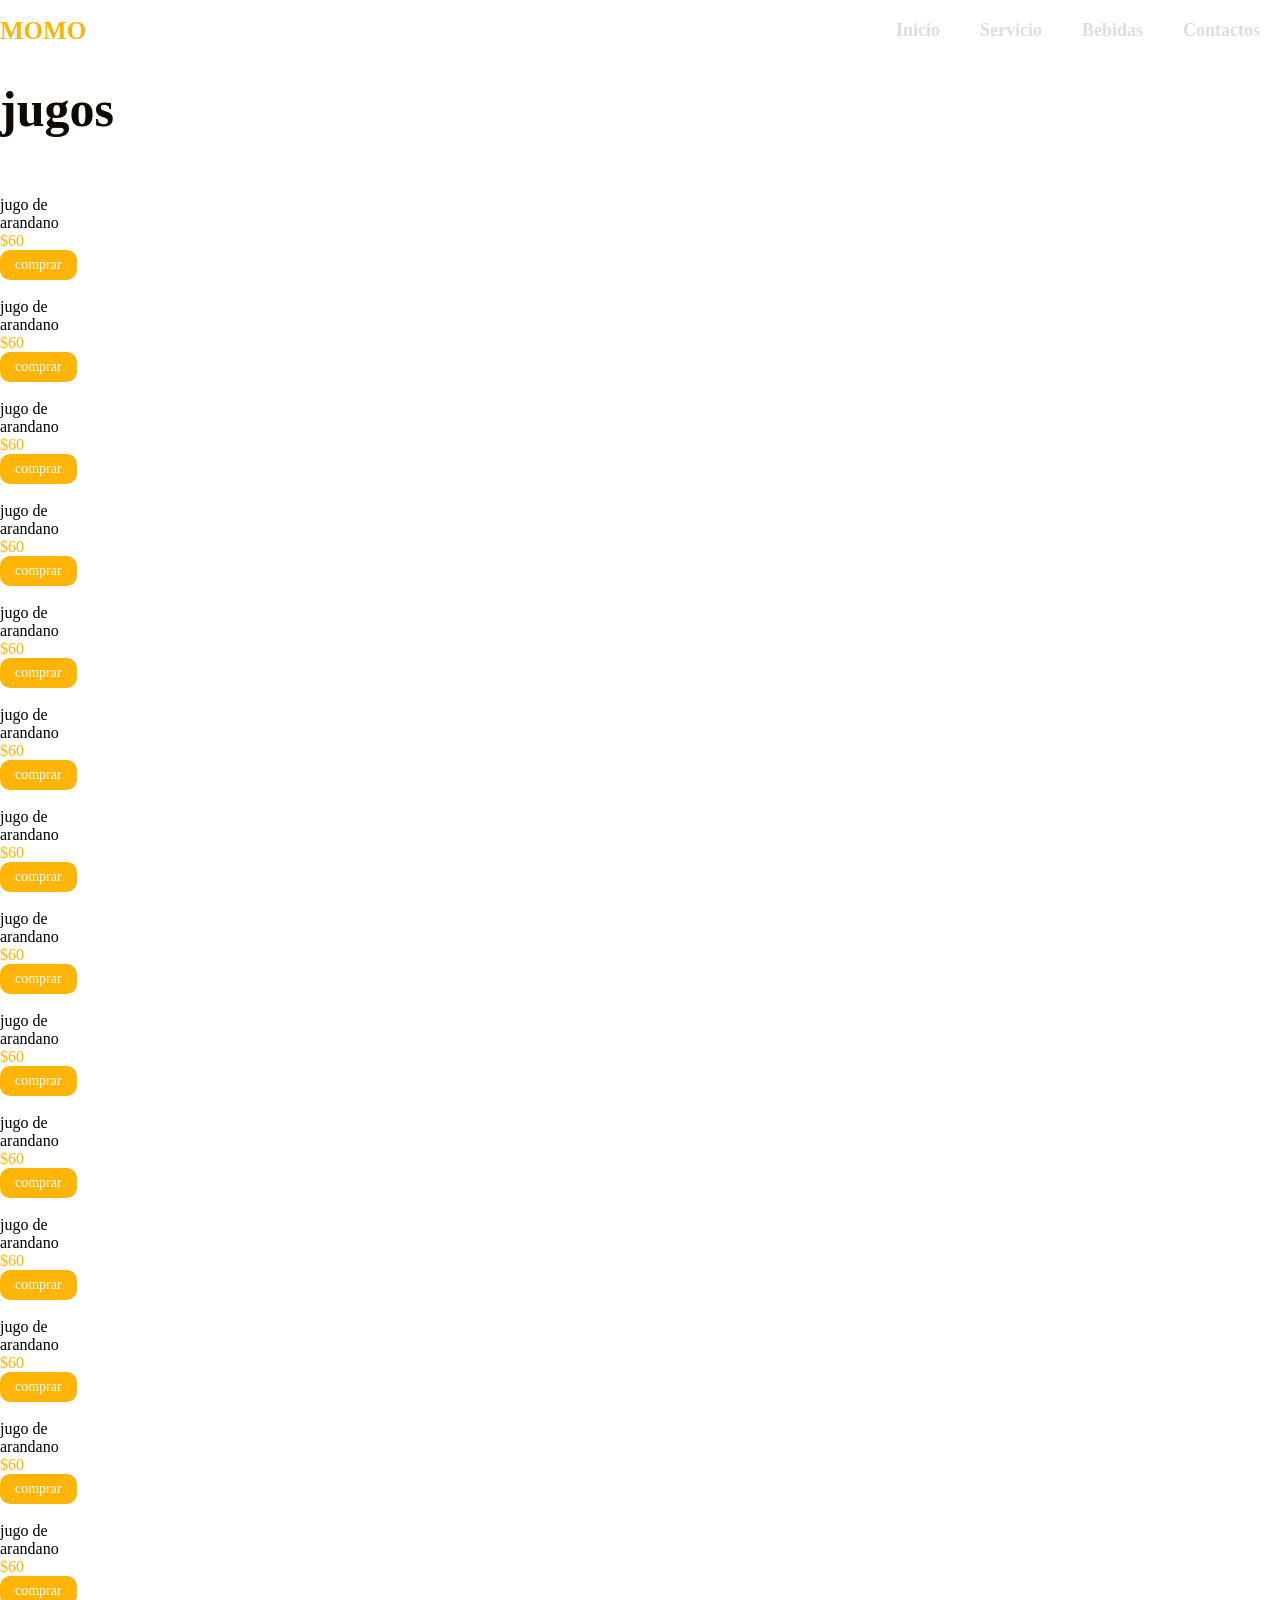
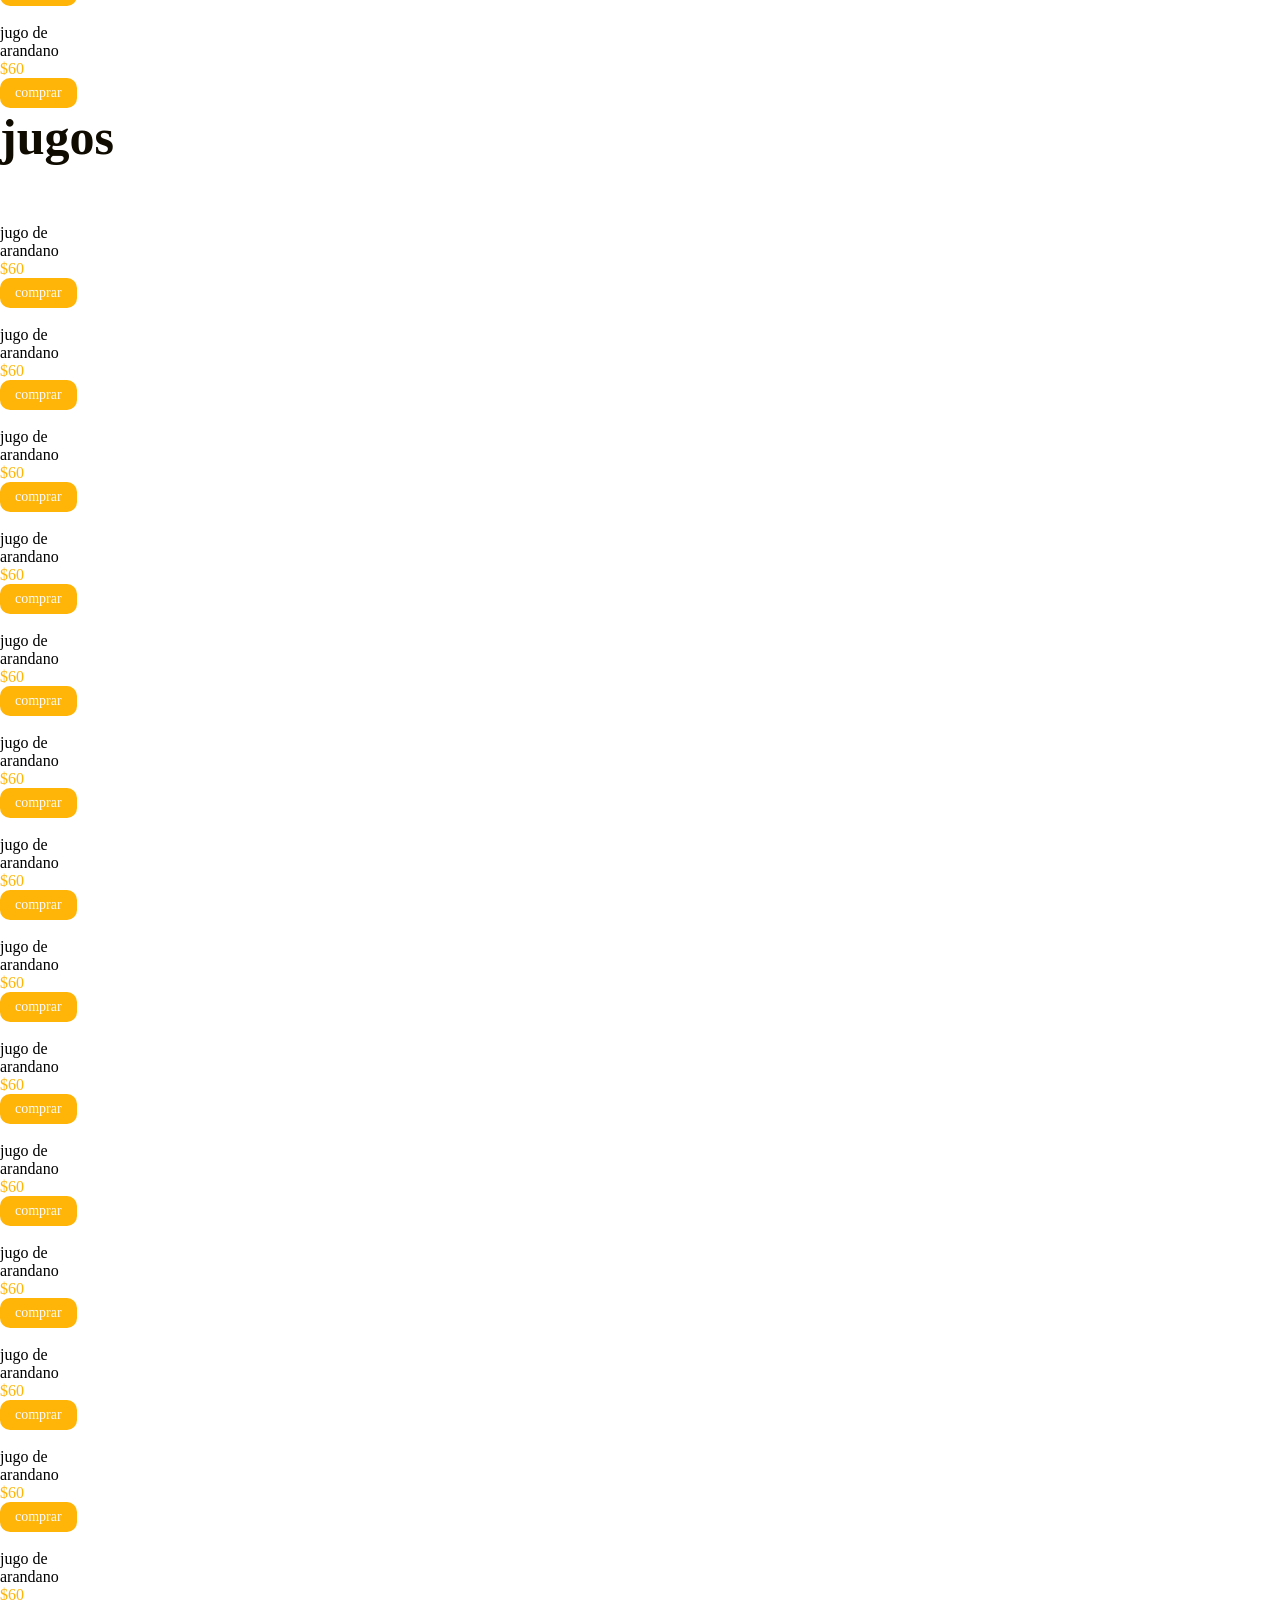
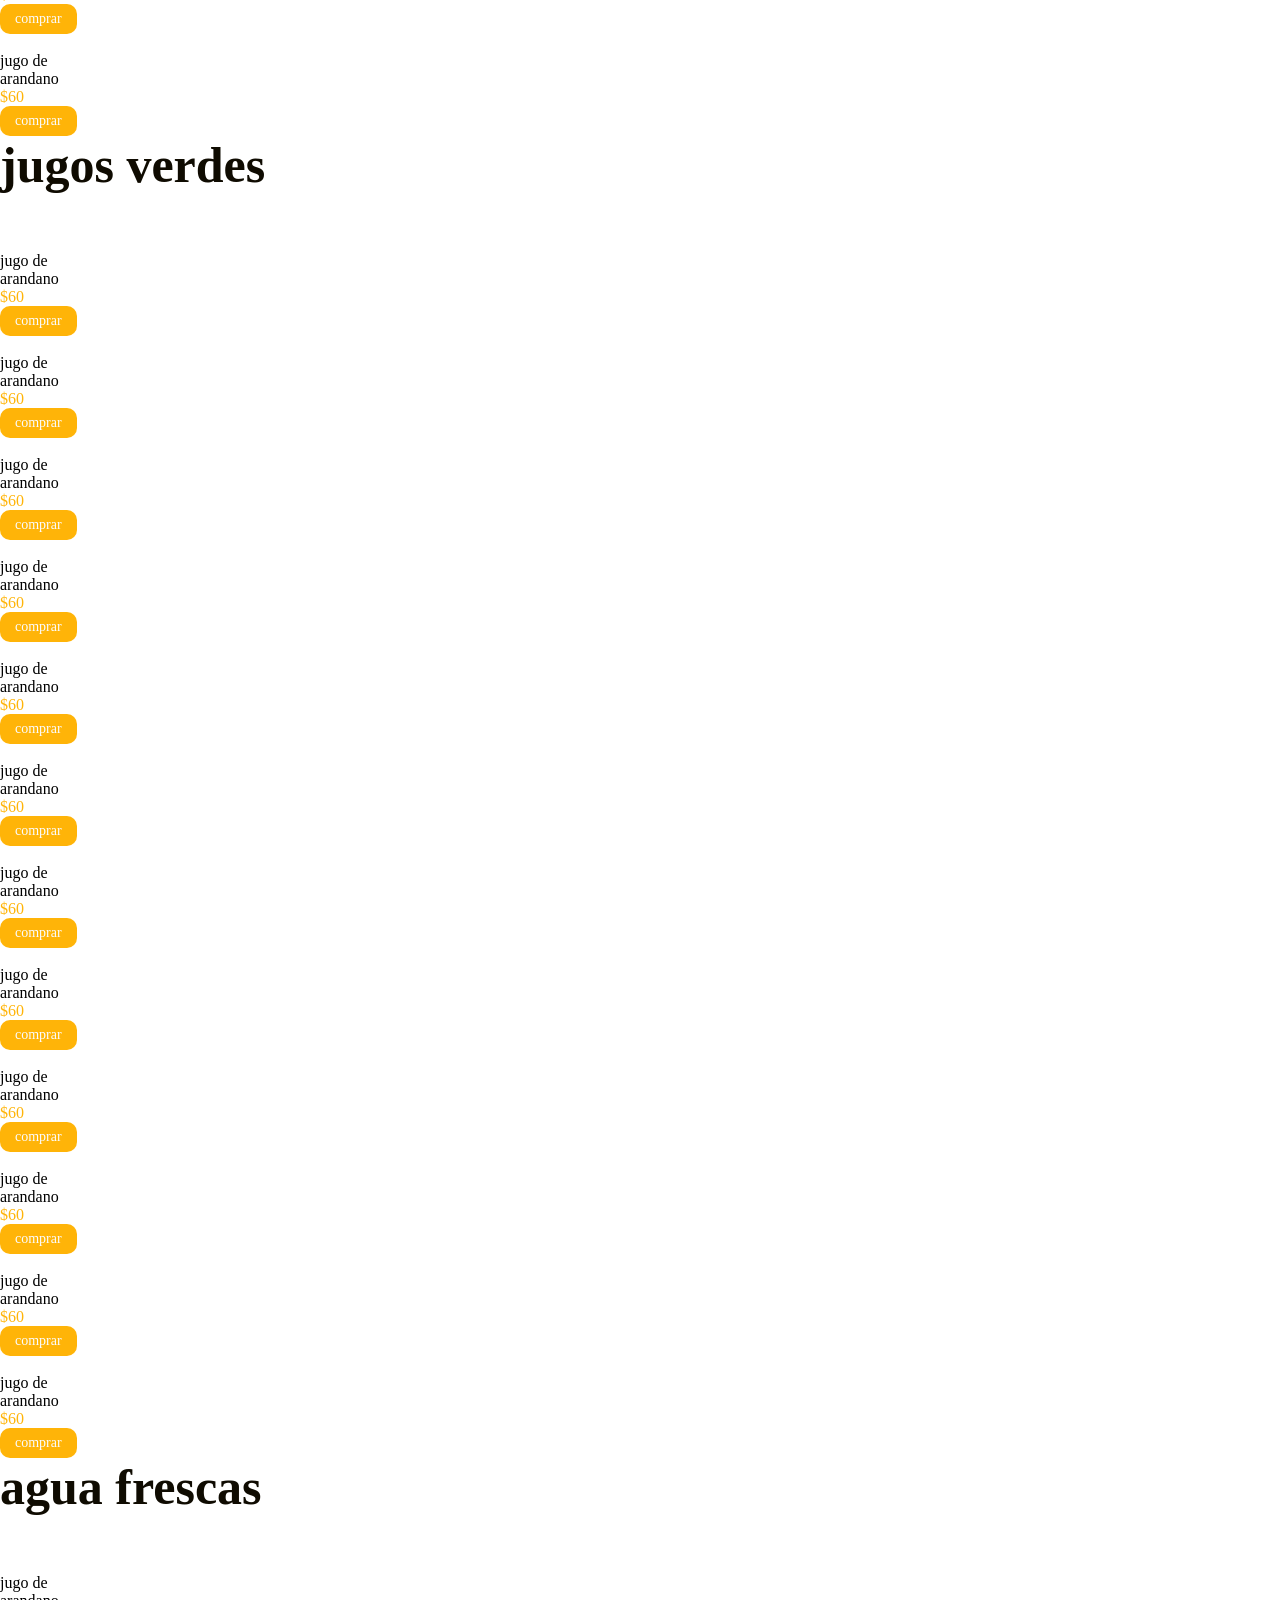
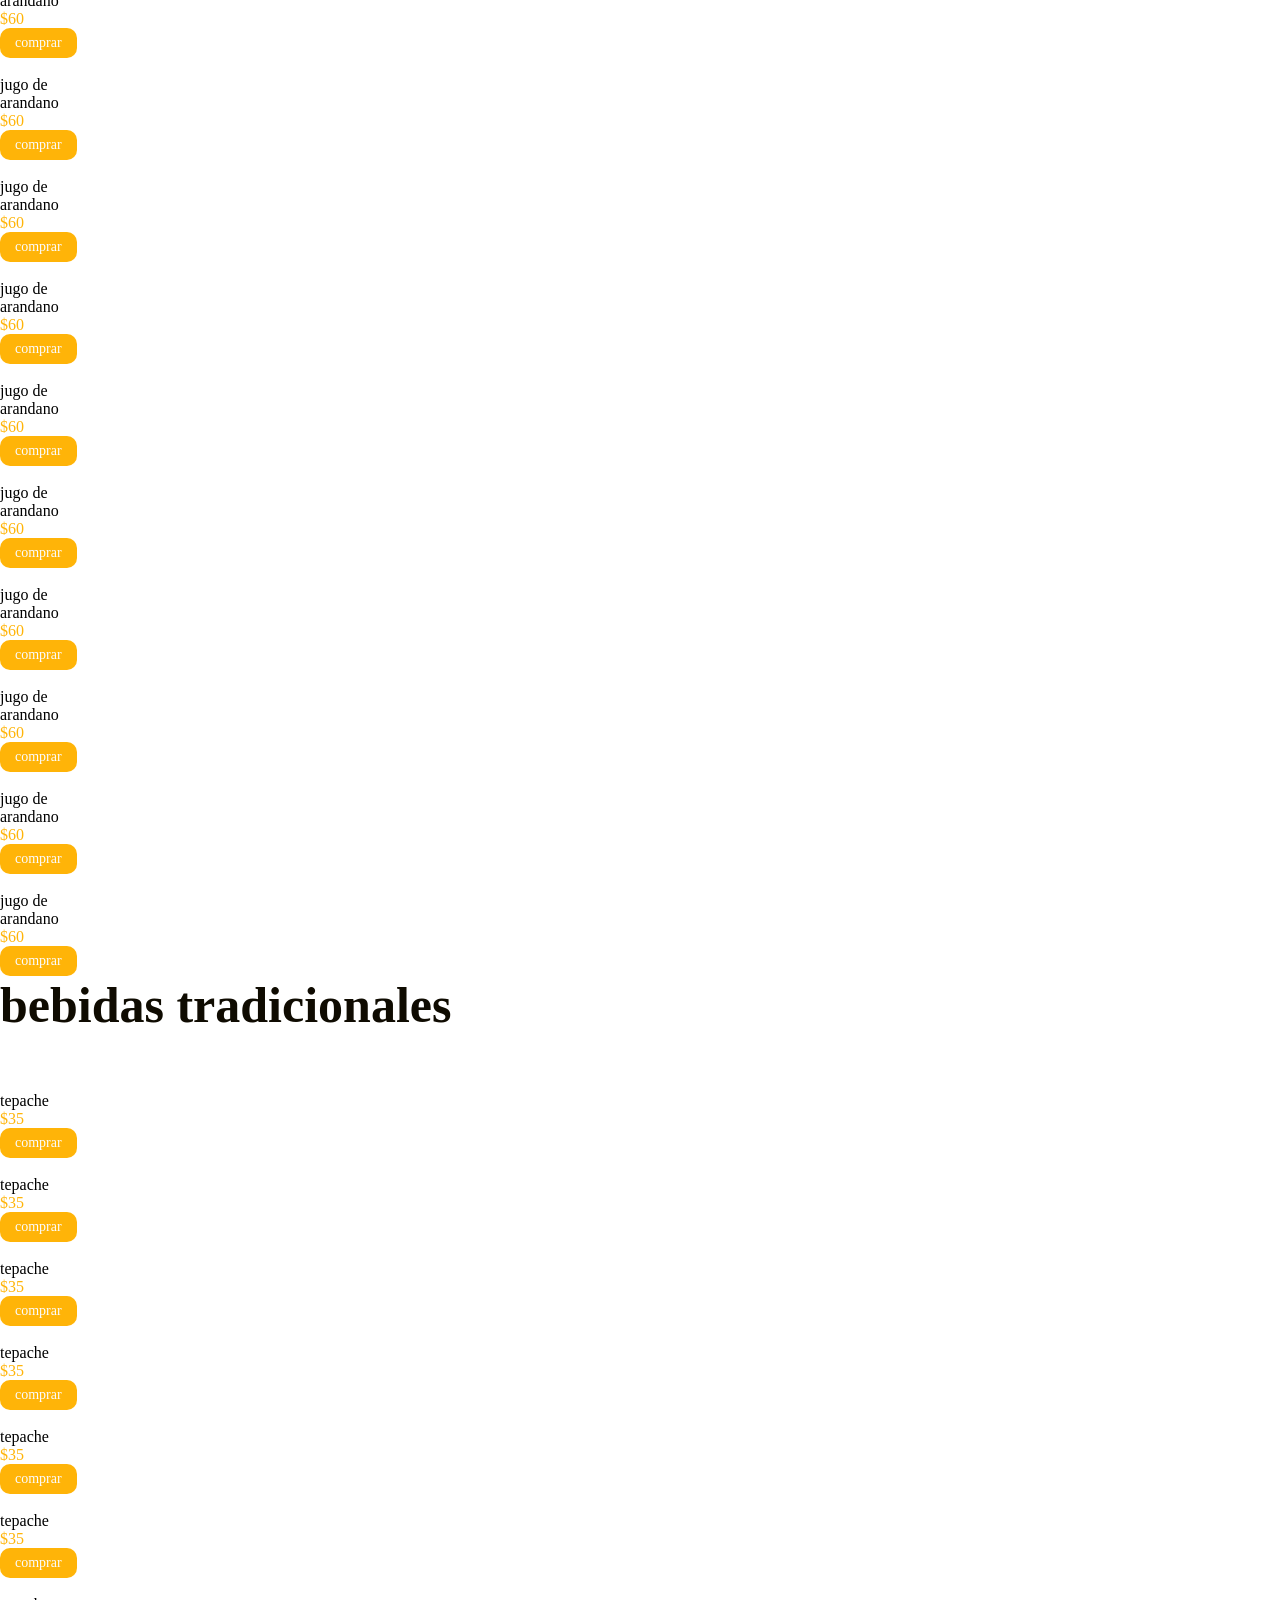
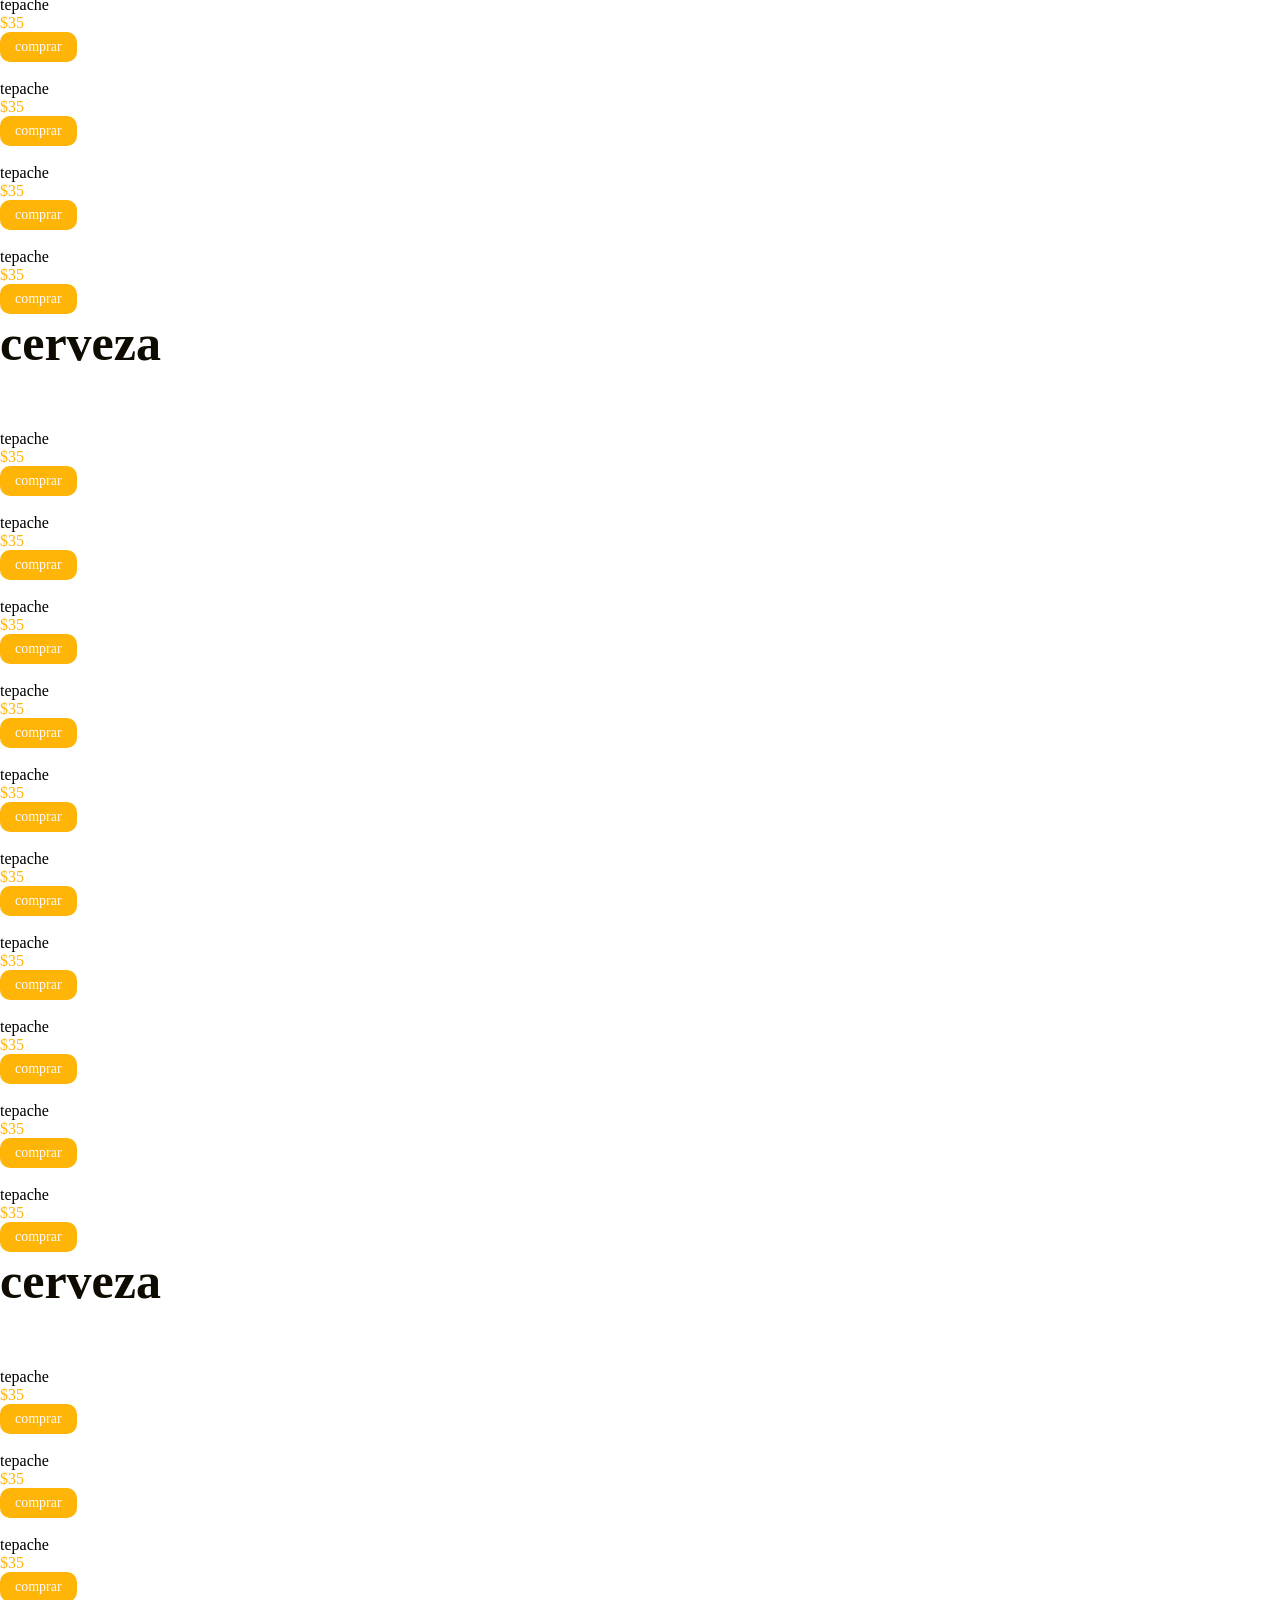
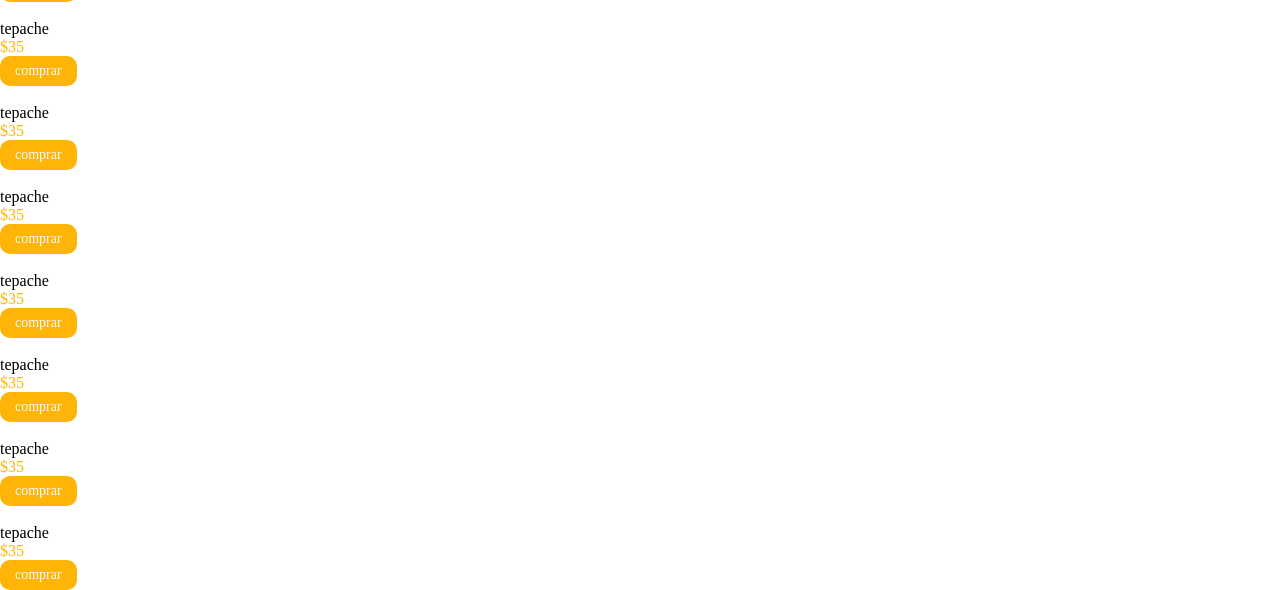
==== Bebida.html @ 18b862ec "Add files via upload" ====
<!DOCTYPE html>
<html lang="en">
<head>
    <meta charset="UTF-8">
    <meta name="viewport" content="width=device-width, initial-scale=1.0">
    <title>Bebida</title>
    <link rel="stylesheet" href="Estilo.css">
</head>
<body>
    <header class="header">
        <div class="menu container">
            <a href="#" class="logo">MOMO</a>
            <input type="checkbox" id="menu"/>
            <label for="menu">
                <img src="images/images/menu.png" class="menu-icono" >
            </label>
            <nav class="navbar">
                <ul>
                    <li><a href="Index.html">Inicio</a></li>
                    <li><a href="Servicio.html">Servicio</a></li>
                    <li><a href="Bebida.html">Bebidas</a></li>
                    <li><a href="Contacto.html">Contactos</a></li>
                </ul>
            </nav>
        </div>
        <div class="bebidas">
            <div class="jugos">
                <div class="titulo"><h2>jugos</h2></div>
                <div class="jugos ricos">
                    <div class="jugos-foto">
                        <img src="jugos/jugo arandano.jpeg" alt="">
                        <p>jugo de <br>arandano</p>
                        <div class="valor">
                            <span>$60</span><br>
                            <a href="#" class="btn-2">comprar</a>

                        </div>
                    </div>

                    <div class="jugos-foto">
                        <img src="jugos/jugo arandano.jpeg" alt="">
                        <p>jugo de <br>arandano</p>
                        <div class="valor">
                            <span>$60</span><br>
                            <a href="#" class="btn-2">comprar</a>

                        </div>
                    </div>

                    <div class="jugos-foto">
                        <img src="jugos/jugo arandano.jpeg" alt="">
                        <p>jugo de <br>arandano</p>
                        <div class="valor">
                            <span>$60</span><br>
                            <a href="#" class="btn-2">comprar</a>

                        </div>
                    </div
                    >
                    <div class="jugos-foto">
                        <img src="jugos/jugo arandano.jpeg" alt="">
                        <p>jugo de <br>arandano</p>
                        <div class="valor">
                            <span>$60</span><br>
                            <a href="#" class="btn-2">comprar</a>

                        </div>
                    </div>

                    <div class="jugos-foto">
                        <img src="jugos/jugo arandano.jpeg" alt="">
                        <p>jugo de <br>arandano</p>
                        <div class="valor">
                            <span>$60</span><br>
                            <a href="#" class="btn-2">comprar</a>

                        </div>
                    </div>

                    <div class="jugos-foto">
                        <img src="jugos/jugo arandano.jpeg" alt="">
                        <p>jugo de <br>arandano</p>
                        <div class="valor">
                            <span>$60</span><br>
                            <a href="#" class="btn-2">comprar</a>

                        </div>
                    </div>

                    <div class="jugos-foto">
                        <img src="jugos/jugo arandano.jpeg" alt="">
                        <p>jugo de <br>arandano</p>
                        <div class="valor">
                            <span>$60</span><br>
                            <a href="#" class="btn-2">comprar</a>

                        </div>
                    </div>

                    <div class="jugos-foto">
                        <img src="jugos/jugo arandano.jpeg" alt="">
                        <p>jugo de <br>arandano</p>
                        <div class="valor">
                            <span>$60</span><br>
                            <a href="#" class="btn-2">comprar</a>

                        </div>
                    </div>

                    <div class="jugos-foto">
                        <img src="jugos/jugo arandano.jpeg" alt="">
                        <p>jugo de <br>arandano</p>
                        <div class="valor">
                            <span>$60</span><br>
                            <a href="#" class="btn-2">comprar</a>

                        </div>
                    </div>

                    <div class="jugos-foto">
                        <img src="jugos/jugo arandano.jpeg" alt="">
                        <p>jugo de <br>arandano</p>
                        <div class="valor">
                            <span>$60</span><br>
                            <a href="#" class="btn-2">comprar</a>

                        </div>
                    </div>

                    <div class="jugos-foto">
                        <img src="jugos/jugo arandano.jpeg" alt="">
                        <p>jugo de <br> arandano</p>
                        <div class="valor">
                            <span>$60</span><br>
                            <a href="#" class="btn-2">comprar</a>

                        </div>
                    </div>

                    <div class="jugos-foto">
                        <img src="jugos/jugo arandano.jpeg" alt="">
                        <p>jugo de <br>arandano</p>
                        <div class="valor">
                            <span>$60</span><br>
                            <a href="#" class="btn-2">comprar</a>

                        </div>
                    </div>

                    <div class="jugos-foto">
                        <img src="jugos/jugo arandano.jpeg" alt="">
                        <p>jugo de <br>arandano</p>
                        <div class="valor">
                            <span>$60</span><br>
                            <a href="#" class="btn-2">comprar</a>

                        </div>
                    </div>

                    <div class="jugos-foto">
                        <img src="jugos/jugo arandano.jpeg" alt="">
                        <p>jugo de <br>arandano</p>
                        <div class="valor">
                            <span>$60</span><br>
                            <a href="#" class="btn-2">comprar</a>

                        </div>
                    </div>

                    <div class="jugos-foto">
                        <img src="jugos/jugo arandano.jpeg" alt="">
                        <p>jugo de  <br>arandano</p>
                        <div class="valor">
                            <span>$60</span><br>
                            <a href="#" class="btn-2">comprar</a>
                        </div>
                    </div>
                </div>
            </div>

           
            <div class="jugos saludables">
                <div class="titulo"><h2>jugos</h2></div>
                <div class="saludables">
                    <div class="jugos-foto">
                        <img src="jugos/jugo arandano.jpeg" alt="">
                        <p>jugo de <br>arandano</p>
                        <div class="valor">
                            <span>$60</span><br>
                            <a href="#" class="btn-2">comprar</a>

                        </div>
                    </div>
                    <div class="jugos-foto">
                        <img src="jugos/jugo arandano.jpeg" alt="">
                        <p>jugo de <br>arandano</p>
                        <div class="valor">
                            <span>$60</span><br>
                            <a href="#" class="btn-2">comprar</a>

                        </div>
                    </div>
                    <div class="jugos-foto">
                        <img src="jugos/jugo arandano.jpeg" alt="">
                        <p>jugo de <br>arandano</p>
                        <div class="valor">
                            <span>$60</span><br>
                            <a href="#" class="btn-2">comprar</a>

                        </div>
                    </div>
                    <div class="jugos-foto">
                        <img src="jugos/jugo arandano.jpeg" alt="">
                        <p>jugo de <br>arandano</p>
                        <div class="valor">
                            <span>$60</span><br>
                            <a href="#" class="btn-2">comprar</a>

                        </div>
                    </div>
                    <div class="jugos-foto">
                        <img src="jugos/jugo arandano.jpeg" alt="">
                        <p>jugo de <br>arandano</p>
                        <div class="valor">
                            <span>$60</span><br>
                            <a href="#" class="btn-2">comprar</a>

                        </div>
                    </div>
                    <div class="jugos-foto">
                        <img src="jugos/jugo arandano.jpeg" alt="">
                        <p>jugo de <br>arandano</p>
                        <div class="valor">
                            <span>$60</span><br>
                            <a href="#" class="btn-2">comprar</a>

                        </div>
                    </div>
                    <div class="jugos-foto">
                        <img src="jugos/jugo arandano.jpeg" alt="">
                        <p>jugo de <br>arandano</p>
                        <div class="valor">
                            <span>$60</span><br>
                            <a href="#" class="btn-2">comprar</a>

                        </div>
                    </div>
                    <div class="jugos-foto">
                        <img src="jugos/jugo arandano.jpeg" alt="">
                        <p>jugo de <br>arandano</p>
                        <div class="valor">
                            <span>$60</span><br>
                            <a href="#" class="btn-2">comprar</a>

                        </div>
                    </div>
                    <div class="jugos-foto">
                        <img src="jugos/jugo arandano.jpeg" alt="">
                        <p>jugo de <br>arandano</p>
                        <div class="valor">
                            <span>$60</span><br>
                            <a href="#" class="btn-2">comprar</a>

                        </div>
                    </div>
                    <div class="jugos-foto">
                        <img src="jugos/jugo arandano.jpeg" alt="">
                        <p>jugo de <br>arandano</p>
                        <div class="valor">
                            <span>$60</span><br>
                            <a href="#" class="btn-2">comprar</a>

                        </div>
                    </div>
                    <div class="jugos-foto">
                        <img src="jugos/jugo arandano.jpeg" alt="">
                        <p>jugo de <br> arandano</p>
                        <div class="valor">
                            <span>$60</span><br>
                            <a href="#" class="btn-2">comprar</a>

                        </div>
                    </div>
                    <div class="jugos-foto">
                        <img src="jugos/jugo arandano.jpeg" alt="">
                        <p>jugo de <br>arandano</p>
                        <div class="valor">
                            <span>$60</span><br>
                            <a href="#" class="btn-2">comprar</a>

                        </div>
                    </div>
                    <div class="jugos-foto">
                        <img src="jugos/jugo arandano.jpeg" alt="">
                        <p>jugo de <br>arandano</p>
                        <div class="valor">
                            <span>$60</span><br>
                            <a href="#" class="btn-2">comprar</a>

                        </div>
                    </div>
                    <div class="jugos-foto">
                        <img src="jugos/jugo arandano.jpeg" alt="">
                        <p>jugo de <br>arandano</p>
                        <div class="valor">
                            <span>$60</span><br>
                            <a href="#" class="btn-2">comprar</a>

                        </div>
                    </div>
                    <div class="jugos-foto">
                        <img src="jugos/jugo arandano.jpeg" alt="">
                        <p>jugo de  <br>arandano</p>
                        <div class="valor">
                            <span>$60</span><br>
                            <a href="#" class="btn-2">comprar</a>

                        </div>
                    </div>
                </div>
            </div>

            <div class="agua-fresca">
                    <div class="titulo"><h2>jugos verdes</h2></div>
                    <div class="fresca">
                         <div class="jugos-foto">
                        <img src="jugos/jugo arandano.jpeg" alt="">
                        <p>jugo de <br>arandano</p>
                        <div class="valor">
                            <span>$60</span><br>
                            <a href="#" class="btn-2">comprar</a>
                        </div>
                    </div>
                     <div class="jugos-foto">
                        <img src="jugos/jugo arandano.jpeg" alt="">
                        <p>jugo de <br>arandano</p>
                        <div class="valor">
                            <span>$60</span><br>
                            <a href="#" class="btn-2">comprar</a>
                        </div>
                    </div>
                     <div class="jugos-foto">
                        <img src="jugos/jugo arandano.jpeg" alt="">
                        <p>jugo de <br>arandano</p>
                        <div class="valor">
                            <span>$60</span><br>
                            <a href="#" class="btn-2">comprar</a>
                        </div>
                    </div>
                     <div class="jugos-foto">
                        <img src="jugos/jugo arandano.jpeg" alt="">
                        <p>jugo de <br>arandano</p>
                        <div class="valor">
                            <span>$60</span><br>
                            <a href="#" class="btn-2">comprar</a>
                        </div>
                    </div>
                     <div class="jugos-foto">
                        <img src="jugos/jugo arandano.jpeg" alt="">
                        <p>jugo de <br>arandano</p>
                        <div class="valor">
                            <span>$60</span><br>
                            <a href="#" class="btn-2">comprar</a>
                        </div>
                    </div>
                     <div class="jugos-foto">
                        <img src="jugos/jugo arandano.jpeg" alt="">
                        <p>jugo de <br>arandano</p>
                        <div class="valor">
                            <span>$60</span><br>
                            <a href="#" class="btn-2">comprar</a>
                        </div>
                    </div>
                     <div class="jugos-foto">
                        <img src="jugos/jugo arandano.jpeg" alt="">
                        <p>jugo de <br>arandano</p>
                        <div class="valor">
                            <span>$60</span><br>
                            <a href="#" class="btn-2">comprar</a>
                        </div>
                    </div>
                     <div class="jugos-foto">
                        <img src="jugos/jugo arandano.jpeg" alt="">
                        <p>jugo de <br>arandano</p>
                        <div class="valor">
                            <span>$60</span><br>
                            <a href="#" class="btn-2">comprar</a>
                        </div>
                    </div>
                     <div class="jugos-foto">
                        <img src="jugos/jugo arandano.jpeg" alt="">
                        <p>jugo de <br>arandano</p>
                        <div class="valor">
                            <span>$60</span><br>
                            <a href="#" class="btn-2">comprar</a>
                        </div>
                    </div>
                     <div class="jugos-foto">
                        <img src="jugos/jugo arandano.jpeg" alt="">
                        <p>jugo de <br>arandano</p>
                        <div class="valor">
                            <span>$60</span><br>
                            <a href="#" class="btn-2">comprar</a>
                        </div>
                    </div>
                     <div class="jugos-foto">
                        <img src="jugos/jugo arandano.jpeg" alt="">
                        <p>jugo de <br>arandano</p>
                        <div class="valor">
                            <span>$60</span><br>
                            <a href="#" class="btn-2">comprar</a>
                        </div>
                    </div>
                     <div class="jugos-foto">
                        <img src="jugos/jugo arandano.jpeg" alt="">
                        <p>
                            jugo de <br>arandano
                        </p>
                        <div class="valor">
                            <span>$60</span><br>
                            <a href="#" class="btn-2">comprar</a>
                        </div>
                    </div>
                    
                    

                    <div class="agua-fresca">
                        <div class="titulo"><h2>agua frescas</h2></div>
                        <div class="fresca">
                            <div class="jugos-foto">
                        <img src="jugos/jugo arandano.jpeg" alt="">
                        <p>
                            jugo de <br>arandano
                        </p>
                        <div class="valor">
                            <span>$60</span><br>
                            <a href="#" class="btn-2">comprar</a>
                        </div>
                    </div>
                    <div class="jugos-foto">
                        <img src="jugos/jugo arandano.jpeg" alt="">
                        <p>
                            jugo de <br>arandano
                        </p>
                        <div class="valor">
                            <span>$60</span><br>
                            <a href="#" class="btn-2">comprar</a>
                        </div>
                    </div>
                    <div class="jugos-foto">
                        <img src="jugos/jugo arandano.jpeg" alt="">
                        <p>
                            jugo de <br>arandano
                        </p>
                        <div class="valor">
                            <span>$60</span><br>
                            <a href="#" class="btn-2">comprar</a>
                        </div>
                    </div>
                    <div class="jugos-foto">
                        <img src="jugos/jugo arandano.jpeg" alt="">
                        <p>
                            jugo de <br>arandano
                        </p>
                        <div class="valor">
                            <span>$60</span><br>
                            <a href="#" class="btn-2">comprar</a>
                        </div>
                    </div>
                    <div class="jugos-foto">
                        <img src="jugos/jugo arandano.jpeg" alt="">
                        <p>
                            jugo de <br>arandano
                        </p>
                        <div class="valor">
                            <span>$60</span><br>
                            <a href="#" class="btn-2">comprar</a>
                        </div>
                    </div>
                    <div class="jugos-foto">
                        <img src="jugos/jugo arandano.jpeg" alt="">
                        <p>
                            jugo de <br>arandano
                        </p>
                        <div class="valor">
                            <span>$60</span><br>
                            <a href="#" class="btn-2">comprar</a>
                        </div>
                    </div>
                    <div class="jugos-foto">
                        <img src="jugos/jugo arandano.jpeg" alt="">
                        <p>
                            jugo de <br>arandano
                        </p>
                        <div class="valor">
                            <span>$60</span><br>
                            <a href="#" class="btn-2">comprar</a>
                        </div>
                    </div>
                    <div class="jugos-foto">
                        <img src="jugos/jugo arandano.jpeg" alt="">
                        <p>
                            jugo de <br>arandano
                        </p>
                        <div class="valor">
                            <span>$60</span><br>
                            <a href="#" class="btn-2">comprar</a>
                        </div>
                    </div>
                    <div class="jugos-foto">
                        <img src="jugos/jugo arandano.jpeg" alt="">
                        <p>
                            jugo de <br>arandano
                        </p>
                        <div class="valor">
                            <span>$60</span><br>
                            <a href="#" class="btn-2">comprar</a>
                        </div>
                    </div>
                    <div class="jugos-foto">
                        <img src="jugos/jugo arandano.jpeg" alt="">
                        <p>
                            jugo de <br>arandano
                        </p>
                        <div class="valor">
                            <span>$60</span><br>
                            <a href="#" class="btn-2">comprar</a>
                        </div>
                    </div>
                </div>
             </div>
             
             <div class="bebidas-tradicionales">
                <div class="titulo"><h2>bebidas tradicionales</h2></div>
                <div class="tradicionales">
                    <div class="jugos-foto">
                        <img src="tradicional/arroz con leche.jpg" alt="">
                        <p>
                            tepache
                        </p>
                        <div class="valor">
                            <span>$35</span><br>
                            <a href="#" class="btn-2">comprar</a>
                        </div>
                    </div>
                    <div class="jugos-foto">
                        <img src="tradicional/arroz con leche.jpg" alt="">
                        <p>
                            tepache
                        </p>
                        <div class="valor">
                            <span>$35</span><br>
                            <a href="#" class="btn-2">comprar</a>
                        </div>
                    </div>
                    <div class="jugos-foto">
                        <img src="tradicional/arroz con leche.jpg" alt="">
                        <p>
                            tepache
                        </p>
                        <div class="valor">
                            <span>$35</span><br>
                            <a href="#" class="btn-2">comprar</a>
                        </div>
                    </div>
                    <div class="jugos-foto">
                        <img src="tradicional/arroz con leche.jpg" alt="">
                        <p>
                            tepache
                        </p>
                        <div class="valor">
                            <span>$35</span><br>
                            <a href="#" class="btn-2">comprar</a>
                        </div>
                    </div>
                    <div class="jugos-foto">
                        <img src="tradicional/arroz con leche.jpg" alt="">
                        <p>
                            tepache
                        </p>
                        <div class="valor">
                            <span>$35</span><br>
                            <a href="#" class="btn-2">comprar</a>
                        </div>
                    </div>
                    <div class="jugos-foto">
                        <img src="tradicional/arroz con leche.jpg" alt="">
                        <p>
                            tepache
                        </p>
                        <div class="valor">
                            <span>$35</span><br>
                            <a href="#" class="btn-2">comprar</a>
                        </div>
                    </div>
                    <div class="jugos-foto">
                        <img src="tradicional/arroz con leche.jpg" alt="">
                        <p>
                            tepache
                        </p>
                        <div class="valor">
                            <span>$35</span><br>
                            <a href="#" class="btn-2">comprar</a>
                        </div>
                    </div>
                    <div class="jugos-foto">
                        <img src="tradicional/arroz con leche.jpg" alt="">
                        <p>
                            tepache
                        </p>
                        <div class="valor">
                            <span>$35</span><br>
                            <a href="#" class="btn-2">comprar</a>
                        </div>
                    </div>
                    <div class="jugos-foto">
                        <img src="tradicional/arroz con leche.jpg" alt="">
                        <p>
                            tepache
                        </p>
                        <div class="valor">
                            <span>$35</span><br>
                            <a href="#" class="btn-2">comprar</a>
                        </div>
                    </div><div class="jugos-foto">
                        <img src="tradicional/arroz con leche.jpg" alt="">
                        <p>
                            tepache
                        </p>
                        <div class="valor">
                            <span>$35</span><br>
                            <a href="#" class="btn-2">comprar</a>
                        </div>
                    </div>
                </div>
             </div>
             <div class="cerveza">
                <div class="titulo"><h2>cerveza</h2></div>
                <div class="cervezaa1">
                    <div class="jugos-foto">
                        <img src="cerveza/cerveza corona.webp" alt="">
                        <p>
                            tepache
                        </p>
                        <div class="valor">
                            <span>$35</span><br>
                            <a href="#" class="btn-2">comprar</a>
                        </div>
                    </div>
                    <div class="jugos-foto">
                        <img src="tradicional/arroz con leche.jpg" alt="">
                        <p>
                            tepache
                        </p>
                        <div class="valor">
                            <span>$35</span><br>
                            <a href="#" class="btn-2">comprar</a>
                        </div>
                    </div>
                    <div class="jugos-foto">
                        <img src="tradicional/arroz con leche.jpg" alt="">
                        <p>
                            tepache
                        </p>
                        <div class="valor">
                            <span>$35</span><br>
                            <a href="#" class="btn-2">comprar</a>
                        </div>
                    </div>
                    <div class="jugos-foto">
                        <img src="tradicional/arroz con leche.jpg" alt="">
                        <p>
                            tepache
                        </p>
                        <div class="valor">
                            <span>$35</span><br>
                            <a href="#" class="btn-2">comprar</a>
                        </div>
                    </div>
                    <div class="jugos-foto">
                        <img src="tradicional/arroz con leche.jpg" alt="">
                        <p>
                            tepache
                        </p>
                        <div class="valor">
                            <span>$35</span><br>
                            <a href="#" class="btn-2">comprar</a>
                        </div>
                    </div>
                    <div class="jugos-foto">
                        <img src="tradicional/arroz con leche.jpg" alt="">
                        <p>
                            tepache
                        </p>
                        <div class="valor">
                            <span>$35</span><br>
                            <a href="#" class="btn-2">comprar</a>
                        </div>
                    </div>
                    <div class="jugos-foto">
                        <img src="tradicional/arroz con leche.jpg" alt="">
                        <p>
                            tepache
                        </p>
                        <div class="valor">
                            <span>$35</span><br>
                            <a href="#" class="btn-2">comprar</a>
                        </div>
                    </div>
                    <div class="jugos-foto">
                        <img src="tradicional/arroz con leche.jpg" alt="">
                        <p>
                            tepache
                        </p>
                        <div class="valor">
                            <span>$35</span><br>
                            <a href="#" class="btn-2">comprar</a>
                        </div>
                    </div>
                    <div class="jugos-foto">
                        <img src="tradicional/arroz con leche.jpg" alt="">
                        <p>
                            tepache
                        </p>
                        <div class="valor">
                            <span>$35</span><br>
                            <a href="#" class="btn-2">comprar</a>
                        </div>
                    </div><div class="jugos-foto">
                        <img src="tradicional/arroz con leche.jpg" alt="">
                        <p>
                            tepache
                        </p>
                        <div class="valor">
                            <span>$35</span><br>
                            <a href="#" class="btn-2">comprar</a>
                        </div>
                    </div>
                </div>
             </div>
             <div class="vinos">
                <div class="titulo"><h2>cerveza</h2></div>
                <div class="licores">
                    <div class="jugos-foto">
                        <img src="vinos/espumoso.png" alt="">
                        <p>
                            tepache
                        </p>
                        <div class="valor">
                            <span>$35</span><br>
                            <a href="#" class="btn-2">comprar</a>
                        </div>
                    </div>
                    <div class="jugos-foto">
                        <img src="tradicional/arroz con leche.jpg" alt="">
                        <p>
                            tepache
                        </p>
                        <div class="valor">
                            <span>$35</span><br>
                            <a href="#" class="btn-2">comprar</a>
                        </div>
                    </div>
                    <div class="jugos-foto">
                        <img src="tradicional/arroz con leche.jpg" alt="">
                        <p>
                            tepache
                        </p>
                        <div class="valor">
                            <span>$35</span><br>
                            <a href="#" class="btn-2">comprar</a>
                        </div>
                    </div>
                    <div class="jugos-foto">
                        <img src="tradicional/arroz con leche.jpg" alt="">
                        <p>
                            tepache
                        </p>
                        <div class="valor">
                            <span>$35</span><br>
                            <a href="#" class="btn-2">comprar</a>
                        </div>
                    </div>
                    <div class="jugos-foto">
                        <img src="tradicional/arroz con leche.jpg" alt="">
                        <p>
                            tepache
                        </p>
                        <div class="valor">
                            <span>$35</span><br>
                            <a href="#" class="btn-2">comprar</a>
                        </div>
                    </div>
                    <div class="jugos-foto">
                        <img src="tradicional/arroz con leche.jpg" alt="">
                        <p>
                            tepache
                        </p>
                        <div class="valor">
                            <span>$35</span><br>
                            <a href="#" class="btn-2">comprar</a>
                        </div>
                    </div>
                    <div class="jugos-foto">
                        <img src="tradicional/arroz con leche.jpg" alt="">
                        <p>
                            tepache
                        </p>
                        <div class="valor">
                            <span>$35</span><br>
                            <a href="#" class="btn-2">comprar</a>
                        </div>
                    </div>
                    <div class="jugos-foto">
                        <img src="tradicional/arroz con leche.jpg" alt="">
                        <p>
                            tepache
                        </p>
                        <div class="valor">
                            <span>$35</span><br>
                            <a href="#" class="btn-2">comprar</a>
                        </div>
                    </div>
                    <div class="jugos-foto">
                        <img src="tradicional/arroz con leche.jpg" alt="">
                        <p>
                            tepache
                        </p>
                        <div class="valor">
                            <span>$35</span><br>
                            <a href="#" class="btn-2">comprar</a>
                        </div>
                    </div><div class="jugos-foto">
                        <img src="tradicional/arroz con leche.jpg" alt="">
                        <p>
                            tepache
                        </p>
                        <div class="valor">
                            <span>$35</span><br>
                            <a href="#" class="btn-2">comprar</a>
                        </div>
                    </div>
                </div>
             </div>

            

                </div>

            </div>
        </div>        
    </header>
    <footer>
    </footer>

</body>
</html>
---- Estilo.css ----
*{
    margin: 0;
    padding: 0;
    box-sizing: border-box;
    text-decoration: none;
    list-style: none;
}
.container{
    max-width: 1300px;
margin:0 auto;
}
.header{
    background-image: url(images/images/bg.svg);
    background-position: center bottom;
    background-size: cover;
    background-repeat: no-repeat;
    display: flex;
    align-items: center;
    min-height: 70vh;
    padding: 80px 0 0 0;
}
.menu{
    position: absolute;
    top: 0;
    left: 0;
    right: 0;
    display: flex;
    align-items: center;
    justify-content: space-between;
}
.logo{
    color: #ffb408;
    font-size: 25px;
    font-weight: 800;
}
.menu .navbar ul li{
    position: relative;
    float: left;
}
.menu .navbar ul li a{
    font-size: 18px;
    padding: 20px;
    color: #dcdde2;
    display: block;
    font-weight: 600;

}
.menu .navbar ul li a:hover{
    color: #ffb408;
}
#menu{
   display: none;
}
.menu-icono{
    width: 25px;
}
.menu img{
    cursor: pointer;
    display: none;
}
.header-content{
    display: flex;
}
.header-txt{
    width: 50%;
    margin-bottom: 120px;
}
.header-txt h1{
    font-size: 90px;
    color: #ffb408;
    line-height: 85px;
    margin-bottom: 20px;
}
.header-txt span{
    font-size: 90px;
}
.header-txt p{
    font-size: 16px;
    color: #c4c4ce;
    margin-bottom: 30px;
}
.header-img{
    width: 50%;
    text-align: center;
}
.header-img img{
    width: 300px;
}
.btn-1{
    display: inline-block;
    padding: 13px 20px;
    color: #ffb408;
    border: 1px solid #ffb408;
    border-radius: 15px;
    margin-right: 30px;
    font-size: 16px;
    text-transform: capitalize;
}
.buttons a:hover{
    color: rgb(244, 250, 244);
    margin-right: 25px;
    font-size: 15px;
    text-transform: capitalize;
}
.btn-1:hover{
    color: #dcdde2;
    background-color: #ffb408;
}
.menu.pl{
    padding: 0 0 100px 0;
}
h2{
    font-size: 50px;
    color: #0f0b01;
    margin-bottom: 40px;
    text-align: left;
    border-color: #ff08b5;
    
}
span{
    color: #ffb408;
}
.general-content{
    display: grid;
    grid-template-columns: repeat(3,1fr);
    grid-gap:35px;
}
.general-txt{
    border-radius: 25px;
    box-shadow: 0 0 20px rgb,(0,0,0,0.2);
    padding-bottom: 35px;
}
.general-txt img{
    border-radius: 25px 25px 0 0;
    width: 100%;
    height: 250px;
}
.general-txt h3{
    font-size: 18px;
    color: #292933;
    padding: 25px 25px 10px 15px;
    text-align: center;
}
.general-txt p{
    font-size: 16px;
    color: #3a3a48;
    padding: 0 25px 20px 25px;
    text-align: justify;
}
.Precio{
    padding: 0 25px 10px 25px;
    display: flex;
    justify-content: space-between;
}
.Precio{
    color: #ffb40b;
    font-size: 18px;
    font-weight: 600;
}
.btn-2{
    display: inline-block;
    background-color: #ffb408;
    font-size: 14px;
    padding:  7px 15px;
    color: #fbfcff;
    border-radius: 10px;
}
.acercade{
    padding: 100px 0;
    margin-bottom: 100px;
    background-color: #292933;
}
.acercade-txt{
    width: 50%;
}
.acercade-content{
    display: flex;
}
.acercade-txt h2{
    color: #fbfcff;
}
.acercade-txt p{
    color: #c4c4ce;
    font-size: 16px;
    margin-bottom: 40px;
}
.hamburger{
    display: flex;
    align-items: center;
    justify-content: space-between;
}
.hamburger span{
    font-size: 80px;
    font-weight: 800;
}
.acercade.img{
    width: 50%;
    text-align: right;
}
.footer{
    background-color: #292933;
    padding: 50px 0;
    }
.footer-content{
    display: flex;
    justify-content: space-between;
}
.link h3{
    color: #dcdde2;
    text-transform: uppercase;
}
.link ul a{
    color: #ffb408;
    font-size: 20px;
    display: block;
    margin-bottom: 10px;
}
.link a:hover{
    color: #dcdde2;
}
.contacto{
    width: 300px;
    position: relative;
    bottom: 10px;
    float: inline-end;
    height: 500px;
    border: 2px solid #ffb408;
    color: #ffb408;
    text-align: center;
    border-radius: 20px;
    margin-left: 40px;
    background-color: #000000;
      
}
.redes img{
    width: 50px;
    margin-right: 3px;
    height: 50px;
    background-color: #ffff;

}
.derecha{
    width: 925px;
    margin-bottom: 160px;
    float: left;
    position: relative;
    line-height: 25px;
    font-size: 20px;
    margin-left: 300px;
    position: relative;
    left: 150px;
    bottom: 420px;
    height: 950px;
    color: #ffb408;
    text-align: center;
    border: 2px solid #ffb408;
    border-radius: 20px;
    margin-left: 200px;
    background-color: #000000;
    
}
h3{
    font-size: 50px;
    text-align: left;
}
h1{
    color: #ffb408;
    font-size: 30px;
    text-align: left;
    
}
input{
    text-align: center;
}
textarea[name="contol5"]{
    vertical-align: top;

}
button{
    display: inline-block;
    background-color: #ffb40b;
    font-size: 14px;
    padding: 7px 15px;
    color: #fbfcff;
    border-radius: 20px;
    position: relative;
    margin-bottom: 180px;
}
.derecha img{
    height: 200px;
    width: 30%;
    position: relative;
    margin-left: 50px;
    border-radius: 50px;
    border: 50px #1f1fb6;
    font-size: 20px;
    position: static;
    margin-left: 40px;
    margin-inline: 90px;
    font-size: 20px;
    transform: translateY(-200); 
    bottom: 80px; 
}
h4{
    text-align: center;
    font-size: 20px;
    height: 550px;
    color: #ffb408;
    width: 370px;

}
.servicio{
    height: 400px;
    width: 610px;
    position: relative;
    margin-top: 0px;
    margin-left: 60px;
    border: 2px solid #ffb408;
    bottom: 10px;
    color: #000003;
    text-align: left;
    border-radius: 30px;
    color: #ffb408;
    background-color: #000000;


}
.servicio p{
    font-size: 30px;
    text-align: center;
    color: #ffb408;

}
.servicio img{
    height: 300px;
    width: 250px;
    margin-left: 300px;
    margin-top: 0px;
    position: absolute;
}
.Reservacion{
    height: 400px;
    width: 570px;
    position: absolute;
    margin-left: 600px;
    margin-top: 0px;
    left: 80px;
    bottom: 1px;
    border:  2px solid #ffb408;
    color: #ffb408;
    text-align: left;
    border-radius: 30px;
    background-color: #000000;
}
.Reservacion p{
    font-size: 25px;

}
.buts{
    margin-left: 30px;
}
.Reservacion li{
    margin-left: 20px;

}
.encargar{
    width: 600px;
    position: relative;
    margin-left: 600px;
    margin-top:20px;
    font-size: 15px;
    bottom: 150px;
    padding: 50px;
    right: 400px;
    height: 450px;
    margin: 80px;
    border: 2px solid #ffb408;
    border-radius: 30px;
    text-align: center;
    background-color: #000000;

}
h5{
    text-align: center;
    font-size: 20px;
}
h6{
    text-align: right;
    color: #ffb408;
    font-size: 50px;
    left:230px ;
    bottom: 1px;
    position: relative;
    
}
.btn-2:hover{
    color: rgb(255, 255, 255);
    background-color: #ffb408;
    border: #ffb408;
}
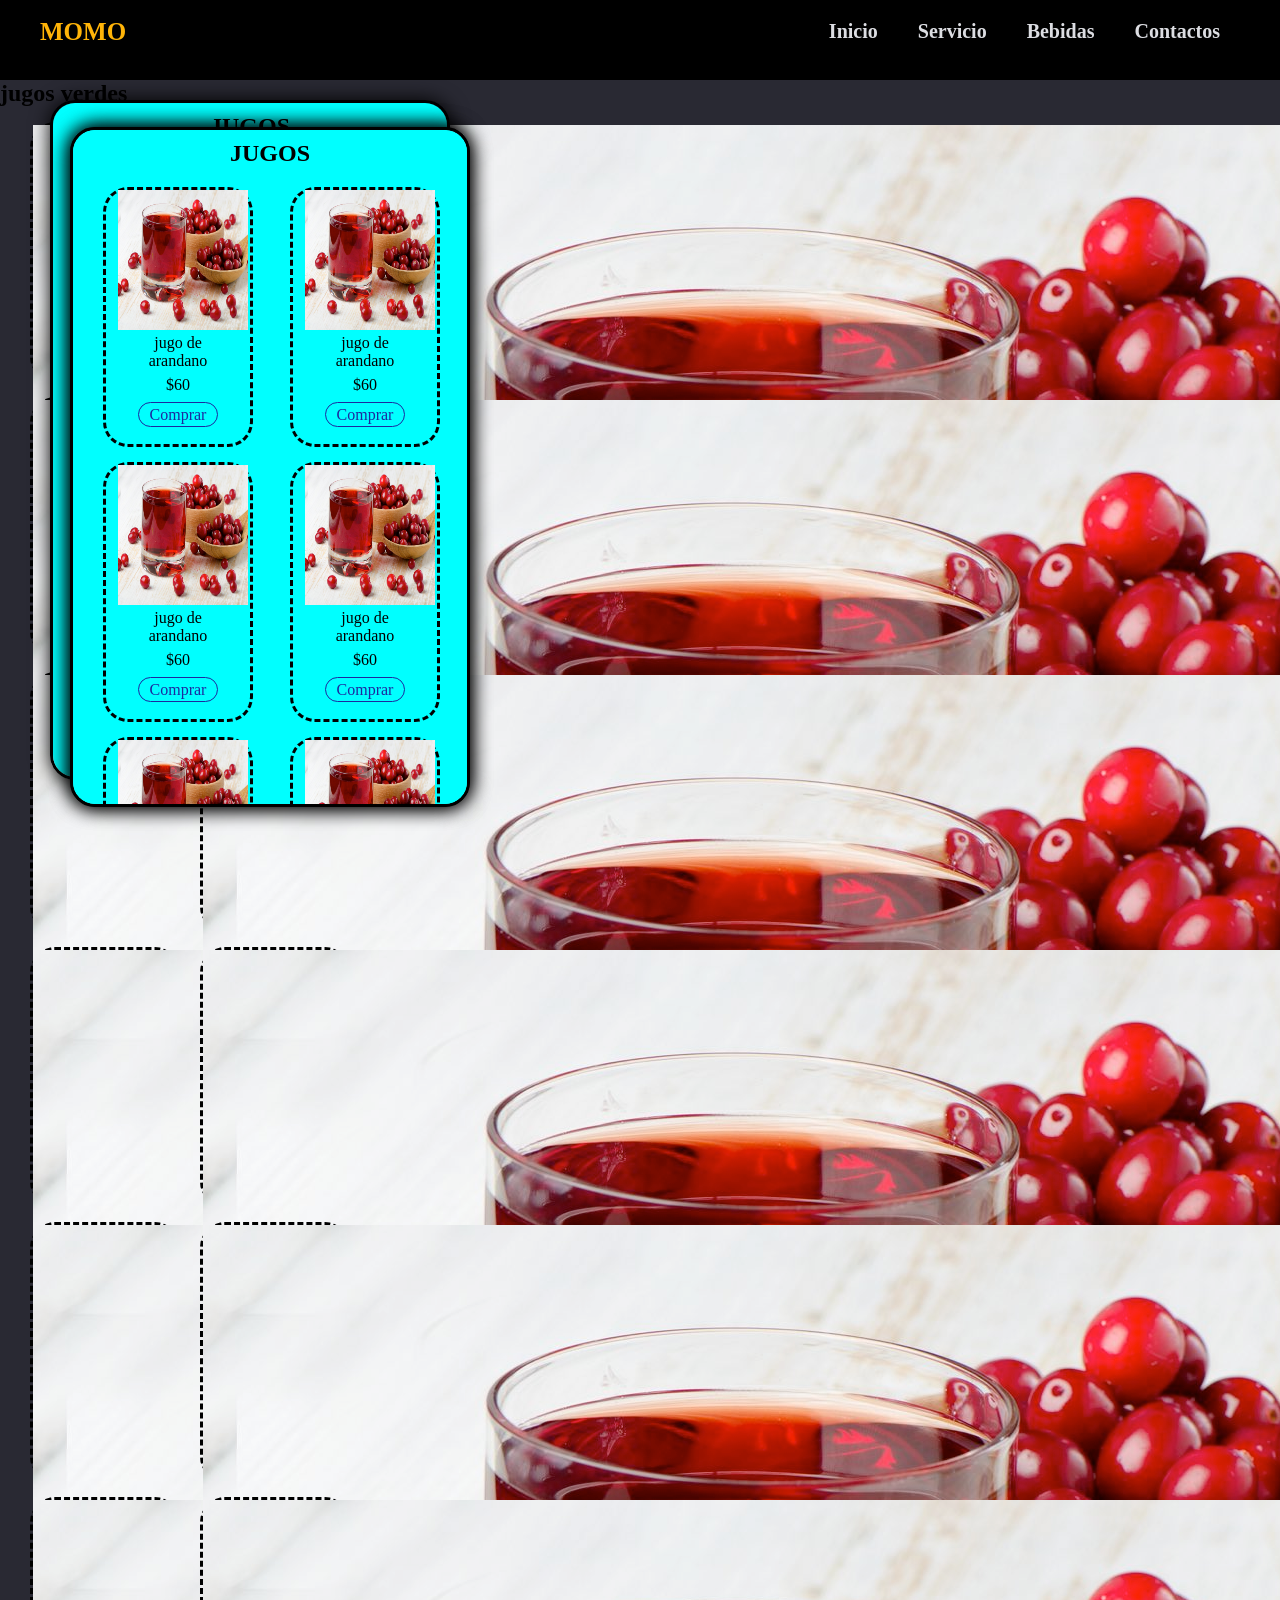
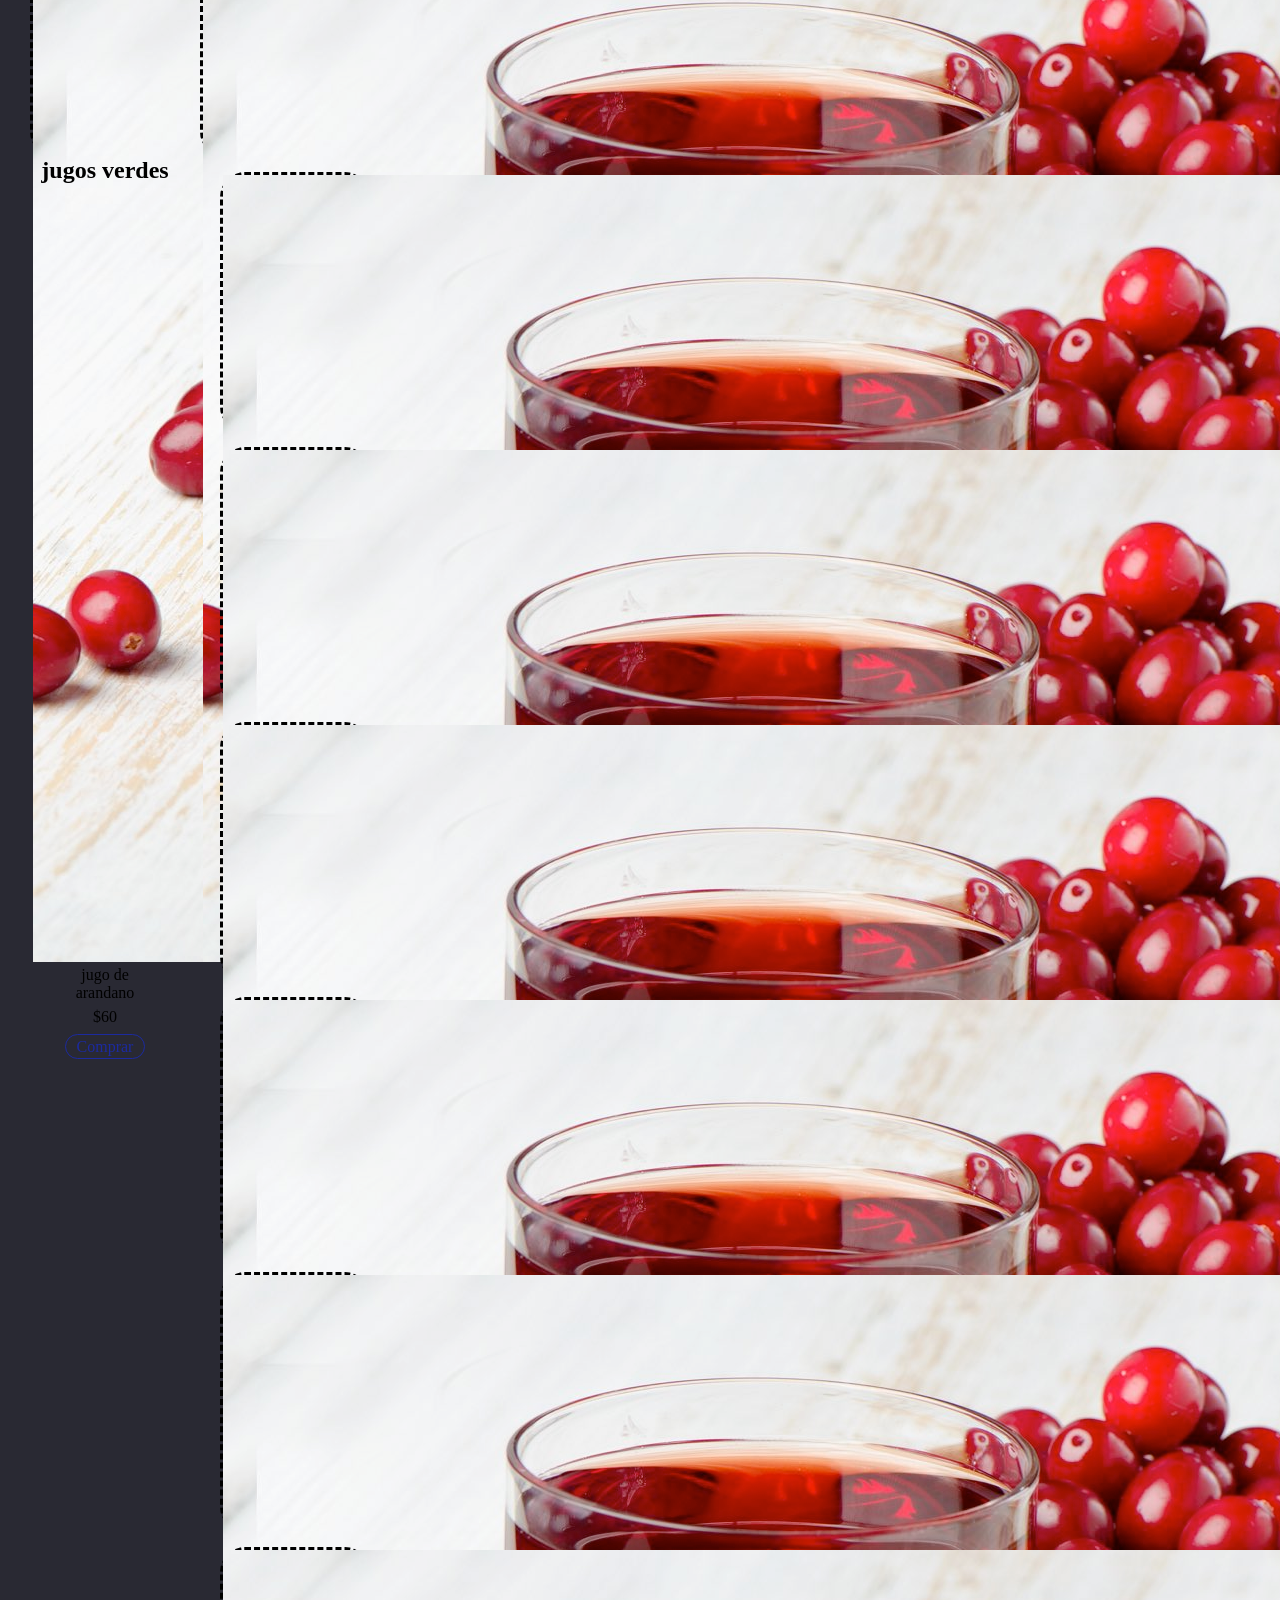
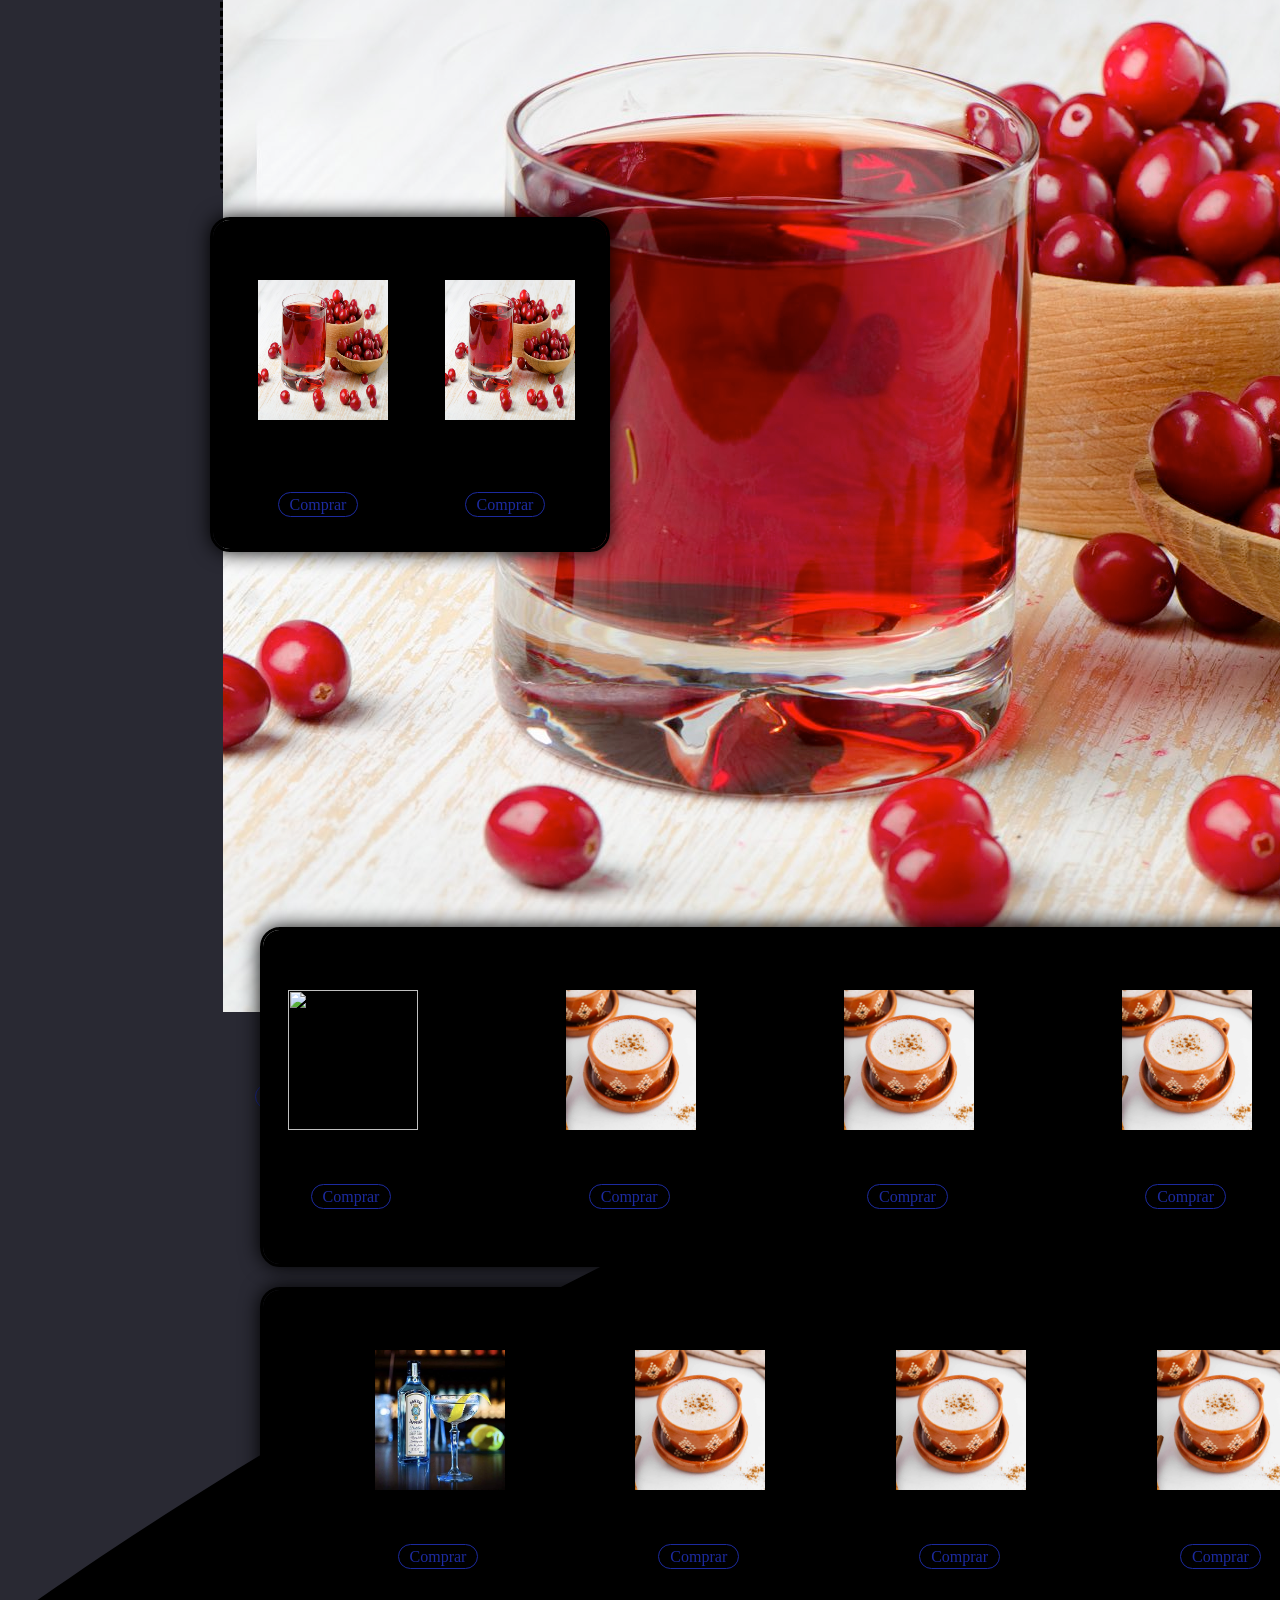
==== commit 2bce0e17: "Add files via upload" ====
--- a/Bebida.html
+++ b/Bebida.html
@@ -4,7 +4,7 @@
     <meta charset="UTF-8">
     <meta name="viewport" content="width=device-width, initial-scale=1.0">
     <title>Bebida</title>
-    <link rel="stylesheet" href="Estilo.css">
+    <link rel="stylesheet" href="bebidas.css">
 </head>
 <body>
     <header class="header">
@@ -26,107 +26,97 @@
         <div class="bebidas">
             <div class="jugos">
                 <div class="titulo"><h2>jugos</h2></div>
-                <div class="jugos ricos">
-                    <div class="jugos-foto">
-                        <img src="jugos/jugo arandano.jpeg" alt="">
-                        <p>jugo de <br>arandano</p>
-                        <div class="valor">
-                            <span>$60</span><br>
-                            <a href="#" class="btn-2">comprar</a>
-
-                        </div>
-                    </div>
-
-                    <div class="jugos-foto">
-                        <img src="jugos/jugo arandano.jpeg" alt="">
-                        <p>jugo de <br>arandano</p>
-                        <div class="valor">
-                            <span>$60</span><br>
-                            <a href="#" class="btn-2">comprar</a>
-
-                        </div>
-                    </div>
-
-                    <div class="jugos-foto">
-                        <img src="jugos/jugo arandano.jpeg" alt="">
-                        <p>jugo de <br>arandano</p>
-                        <div class="valor">
-                            <span>$60</span><br>
-                            <a href="#" class="btn-2">comprar</a>
-
-                        </div>
-                    </div
-                    >
-                    <div class="jugos-foto">
-                        <img src="jugos/jugo arandano.jpeg" alt="">
-                        <p>jugo de <br>arandano</p>
-                        <div class="valor">
-                            <span>$60</span><br>
-                            <a href="#" class="btn-2">comprar</a>
-
-                        </div>
-                    </div>
-
-                    <div class="jugos-foto">
-                        <img src="jugos/jugo arandano.jpeg" alt="">
-                        <p>jugo de <br>arandano</p>
-                        <div class="valor">
-                            <span>$60</span><br>
-                            <a href="#" class="btn-2">comprar</a>
-
-                        </div>
-                    </div>
-
-                    <div class="jugos-foto">
-                        <img src="jugos/jugo arandano.jpeg" alt="">
-                        <p>jugo de <br>arandano</p>
-                        <div class="valor">
-                            <span>$60</span><br>
-                            <a href="#" class="btn-2">comprar</a>
-
-                        </div>
-                    </div>
-
-                    <div class="jugos-foto">
-                        <img src="jugos/jugo arandano.jpeg" alt="">
-                        <p>jugo de <br>arandano</p>
-                        <div class="valor">
-                            <span>$60</span><br>
-                            <a href="#" class="btn-2">comprar</a>
-
-                        </div>
-                    </div>
-
-                    <div class="jugos-foto">
-                        <img src="jugos/jugo arandano.jpeg" alt="">
-                        <p>jugo de <br>arandano</p>
-                        <div class="valor">
-                            <span>$60</span><br>
-                            <a href="#" class="btn-2">comprar</a>
-
-                        </div>
-                    </div>
-
-                    <div class="jugos-foto">
-                        <img src="jugos/jugo arandano.jpeg" alt="">
-                        <p>jugo de <br>arandano</p>
-                        <div class="valor">
-                            <span>$60</span><br>
-                            <a href="#" class="btn-2">comprar</a>
-
-                        </div>
-                    </div>
-
-                    <div class="jugos-foto">
-                        <img src="jugos/jugo arandano.jpeg" alt="">
-                        <p>jugo de <br>arandano</p>
-                        <div class="valor">
-                            <span>$60</span><br>
-                            <a href="#" class="btn-2">comprar</a>
-
-                        </div>
-                    </div>
-
+                <div class="niño">
+                    <div class="jugos-foto">
+                        <img src="jugos/jugo arandano.jpeg" alt="">
+                        <p>jugo de <br>arandano</p>
+                        <div class="valor">
+                            <span>$60</span><br>
+                            <a href="#" class="btn-2">comprar</a>
+
+                        </div>
+                    </div>
+                    <div class="jugos-foto">
+                        <img src="jugos/jugo arandano.jpeg" alt="">
+                        <p>jugo de <br>arandano</p>
+                        <div class="valor">
+                            <span>$60</span><br>
+                            <a href="#" class="btn-2">comprar</a>
+
+                        </div>
+                    </div>
+                    <div class="jugos-foto">
+                        <img src="jugos/jugo arandano.jpeg" alt="">
+                        <p>jugo de <br>arandano</p>
+                        <div class="valor">
+                            <span>$60</span><br>
+                            <a href="#" class="btn-2">comprar</a>
+
+                        </div>
+                    </div>
+                    <div class="jugos-foto">
+                        <img src="jugos/jugo arandano.jpeg" alt="">
+                        <p>jugo de <br>arandano</p>
+                        <div class="valor">
+                            <span>$60</span><br>
+                            <a href="#" class="btn-2">comprar</a>
+
+                        </div>
+                    </div>
+                    <div class="jugos-foto">
+                        <img src="jugos/jugo arandano.jpeg" alt="">
+                        <p>jugo de <br>arandano</p>
+                        <div class="valor">
+                            <span>$60</span><br>
+                            <a href="#" class="btn-2">comprar</a>
+
+                        </div>
+                    </div>
+                    <div class="jugos-foto">
+                        <img src="jugos/jugo arandano.jpeg" alt="">
+                        <p>jugo de <br>arandano</p>
+                        <div class="valor">
+                            <span>$60</span><br>
+                            <a href="#" class="btn-2">comprar</a>
+
+                        </div>
+                    </div>
+                    <div class="jugos-foto">
+                        <img src="jugos/jugo arandano.jpeg" alt="">
+                        <p>jugo de <br>arandano</p>
+                        <div class="valor">
+                            <span>$60</span><br>
+                            <a href="#" class="btn-2">comprar</a>
+
+                        </div>
+                    </div>
+                    <div class="jugos-foto">
+                        <img src="jugos/jugo arandano.jpeg" alt="">
+                        <p>jugo de <br>arandano</p>
+                        <div class="valor">
+                            <span>$60</span><br>
+                            <a href="#" class="btn-2">comprar</a>
+
+                        </div>
+                    </div>
+                    <div class="jugos-foto">
+                        <img src="jugos/jugo arandano.jpeg" alt="">
+                        <p>jugo de <br>arandano</p>
+                        <div class="valor">
+                            <span>$60</span><br>
+                            <a href="#" class="btn-2">comprar</a>
+
+                        </div>
+                    </div>
+                    <div class="jugos-foto">
+                        <img src="jugos/jugo arandano.jpeg" alt="">
+                        <p>jugo de <br>arandano</p>
+                        <div class="valor">
+                            <span>$60</span><br>
+                            <a href="#" class="btn-2">comprar</a>
+
+                        </div>
+                    </div>
                     <div class="jugos-foto">
                         <img src="jugos/jugo arandano.jpeg" alt="">
                         <p>jugo de <br> arandano</p>
@@ -136,52 +126,150 @@
 
                         </div>
                     </div>
-
-                    <div class="jugos-foto">
-                        <img src="jugos/jugo arandano.jpeg" alt="">
-                        <p>jugo de <br>arandano</p>
-                        <div class="valor">
-                            <span>$60</span><br>
-                            <a href="#" class="btn-2">comprar</a>
-
-                        </div>
-                    </div>
-
-                    <div class="jugos-foto">
-                        <img src="jugos/jugo arandano.jpeg" alt="">
-                        <p>jugo de <br>arandano</p>
-                        <div class="valor">
-                            <span>$60</span><br>
-                            <a href="#" class="btn-2">comprar</a>
-
-                        </div>
-                    </div>
-
-                    <div class="jugos-foto">
-                        <img src="jugos/jugo arandano.jpeg" alt="">
-                        <p>jugo de <br>arandano</p>
-                        <div class="valor">
-                            <span>$60</span><br>
-                            <a href="#" class="btn-2">comprar</a>
-
-                        </div>
-                    </div>
-
+                    <div class="jugos-foto">
+                        <img src="jugos/jugo arandano.jpeg" alt="">
+                        <p>jugo de <br>arandano</p>
+                        <div class="valor">
+                            <span>$60</span><br>
+                            <a href="#" class="btn-2">comprar</a>
+
+                        </div>
+                    </div>
+                    <div class="jugos-foto">
+                        <img src="jugos/jugo arandano.jpeg" alt="">
+                        <p>jugo de <br>arandano</p>
+                        <div class="valor">
+                            <span>$60</span><br>
+                            <a href="#" class="btn-2">comprar</a>
+
+                        </div>
+                    </div>
+                    <div class="jugos-foto">
+                        <img src="jugos/jugo arandano.jpeg" alt="">
+                        <p>jugo de <br>arandano</p>
+                        <div class="valor">
+                            <span>$60</span><br>
+                            <a href="#" class="btn-2">comprar</a>
+
+                        </div>
+                    </div>
                     <div class="jugos-foto">
                         <img src="jugos/jugo arandano.jpeg" alt="">
                         <p>jugo de  <br>arandano</p>
                         <div class="valor">
                             <span>$60</span><br>
                             <a href="#" class="btn-2">comprar</a>
+
                         </div>
                     </div>
                 </div>
             </div>
 
-           
-            <div class="jugos saludables">
+            <div class="jugos>
+                
+                    <div class="titulo"><h2>jugos verdes</h2></div>
+                    <div class="verde">
+                         <div class="jugos-foto">
+                        <img src="jugos/jugo arandano.jpeg" alt="">
+                        <p>jugo de <br>arandano</p>
+                        <div class="valor">
+                            <span>$60</span><br>
+                            <a href="#" class="btn-2">comprar</a>
+                        </div>
+                    </div>
+                     <div class="jugos-foto">
+                        <img src="jugos/jugo arandano.jpeg" alt="">
+                        <p>jugo de <br>arandano</p>
+                        <div class="valor">
+                            <span>$60</span><br>
+                            <a href="#" class="btn-2">comprar</a>
+                        </div>
+                    </div>
+                     <div class="jugos-foto">
+                        <img src="jugos/jugo arandano.jpeg" alt="">
+                        <p>jugo de <br>arandano</p>
+                        <div class="valor">
+                            <span>$60</span><br>
+                            <a href="#" class="btn-2">comprar</a>
+                        </div>
+                    </div>
+                     <div class="jugos-foto">
+                        <img src="jugos/jugo arandano.jpeg" alt="">
+                        <p>jugo de <br>arandano</p>
+                        <div class="valor">
+                            <span>$60</span><br>
+                            <a href="#" class="btn-2">comprar</a>
+                        </div>
+                    </div>
+                     <div class="jugos-foto">
+                        <img src="jugos/jugo arandano.jpeg" alt="">
+                        <p>jugo de <br>arandano</p>
+                        <div class="valor">
+                            <span>$60</span><br>
+                            <a href="#" class="btn-2">comprar</a>
+                        </div>
+                    </div>
+                     <div class="jugos-foto">
+                        <img src="jugos/jugo arandano.jpeg" alt="">
+                        <p>jugo de <br>arandano</p>
+                        <div class="valor">
+                            <span>$60</span><br>
+                            <a href="#" class="btn-2">comprar</a>
+                        </div>
+                    </div>
+                     <div class="jugos-foto">
+                        <img src="jugos/jugo arandano.jpeg" alt="">
+                        <p>jugo de <br>arandano</p>
+                        <div class="valor">
+                            <span>$60</span><br>
+                            <a href="#" class="btn-2">comprar</a>
+                        </div>
+                    </div>
+                     <div class="jugos-foto">
+                        <img src="jugos/jugo arandano.jpeg" alt="">
+                        <p>jugo de <br>arandano</p>
+                        <div class="valor">
+                            <span>$60</span><br>
+                            <a href="#" class="btn-2">comprar</a>
+                        </div>
+                    </div>
+                     <div class="jugos-foto">
+                        <img src="jugos/jugo arandano.jpeg" alt="">
+                        <p>jugo de <br>arandano</p>
+                        <div class="valor">
+                            <span>$60</span><br>
+                            <a href="#" class="btn-2">comprar</a>
+                        </div>
+                    </div>
+                     <div class="jugos-foto">
+                        <img src="jugos/jugo arandano.jpeg" alt="">
+                        <p>jugo de <br>arandano</p>
+                        <div class="valor">
+                            <span>$60</span><br>
+                            <a href="#" class="btn-2">comprar</a>
+                        </div>
+                    </div>
+                     <div class="jugos-foto">
+                        <img src="jugos/jugo arandano.jpeg" alt="">
+                        <p>jugo de <br>arandano</p>
+                        <div class="valor">
+                            <span>$60</span><br>
+                            <a href="#" class="btn-2">comprar</a>
+                        </div>
+                    </div>
+                     <div class="jugos-foto">
+                        <img src="jugos/jugo arandano.jpeg" alt="">
+                        <p>
+                            jugo de <br>arandano
+                        </p>
+                        <div class="valor">
+                            <span>$60</span><br>
+                            <a href="#" class="btn-2">comprar</a>
+                        </div>
+                    </div>
+                    <div class="jugos">
                 <div class="titulo"><h2>jugos</h2></div>
-                <div class="saludables">
+                <div class="niño">
                     <div class="jugos-foto">
                         <img src="jugos/jugo arandano.jpeg" alt="">
                         <p>jugo de <br>arandano</p>
@@ -320,9 +408,151 @@
                 </div>
             </div>
 
-            <div class="agua-fresca">
+            <div class="jugos">
+                <div class="titulo"><h2>jugos</h2></div>
+                <div class="niño">
+                    <div class="jugos-foto">
+                        <img src="jugos/jugo arandano.jpeg" alt="">
+                        <p>jugo de <br>arandano</p>
+                        <div class="valor">
+                            <span>$60</span><br>
+                            <a href="#" class="btn-2">comprar</a>
+
+                        </div>
+                    </div>
+                    <div class="jugos-foto">
+                        <img src="jugos/jugo arandano.jpeg" alt="">
+                        <p>jugo de <br>arandano</p>
+                        <div class="valor">
+                            <span>$60</span><br>
+                            <a href="#" class="btn-2">comprar</a>
+
+                        </div>
+                    </div>
+                    <div class="jugos-foto">
+                        <img src="jugos/jugo arandano.jpeg" alt="">
+                        <p>jugo de <br>arandano</p>
+                        <div class="valor">
+                            <span>$60</span><br>
+                            <a href="#" class="btn-2">comprar</a>
+
+                        </div>
+                    </div>
+                    <div class="jugos-foto">
+                        <img src="jugos/jugo arandano.jpeg" alt="">
+                        <p>jugo de <br>arandano</p>
+                        <div class="valor">
+                            <span>$60</span><br>
+                            <a href="#" class="btn-2">comprar</a>
+
+                        </div>
+                    </div>
+                    <div class="jugos-foto">
+                        <img src="jugos/jugo arandano.jpeg" alt="">
+                        <p>jugo de <br>arandano</p>
+                        <div class="valor">
+                            <span>$60</span><br>
+                            <a href="#" class="btn-2">comprar</a>
+
+                        </div>
+                    </div>
+                    <div class="jugos-foto">
+                        <img src="jugos/jugo arandano.jpeg" alt="">
+                        <p>jugo de <br>arandano</p>
+                        <div class="valor">
+                            <span>$60</span><br>
+                            <a href="#" class="btn-2">comprar</a>
+
+                        </div>
+                    </div>
+                    <div class="jugos-foto">
+                        <img src="jugos/jugo arandano.jpeg" alt="">
+                        <p>jugo de <br>arandano</p>
+                        <div class="valor">
+                            <span>$60</span><br>
+                            <a href="#" class="btn-2">comprar</a>
+
+                        </div>
+                    </div>
+                    <div class="jugos-foto">
+                        <img src="jugos/jugo arandano.jpeg" alt="">
+                        <p>jugo de <br>arandano</p>
+                        <div class="valor">
+                            <span>$60</span><br>
+                            <a href="#" class="btn-2">comprar</a>
+
+                        </div>
+                    </div>
+                    <div class="jugos-foto">
+                        <img src="jugos/jugo arandano.jpeg" alt="">
+                        <p>jugo de <br>arandano</p>
+                        <div class="valor">
+                            <span>$60</span><br>
+                            <a href="#" class="btn-2">comprar</a>
+
+                        </div>
+                    </div>
+                    <div class="jugos-foto">
+                        <img src="jugos/jugo arandano.jpeg" alt="">
+                        <p>jugo de <br>arandano</p>
+                        <div class="valor">
+                            <span>$60</span><br>
+                            <a href="#" class="btn-2">comprar</a>
+
+                        </div>
+                    </div>
+                    <div class="jugos-foto">
+                        <img src="jugos/jugo arandano.jpeg" alt="">
+                        <p>jugo de <br> arandano</p>
+                        <div class="valor">
+                            <span>$60</span><br>
+                            <a href="#" class="btn-2">comprar</a>
+
+                        </div>
+                    </div>
+                    <div class="jugos-foto">
+                        <img src="jugos/jugo arandano.jpeg" alt="">
+                        <p>jugo de <br>arandano</p>
+                        <div class="valor">
+                            <span>$60</span><br>
+                            <a href="#" class="btn-2">comprar</a>
+
+                        </div>
+                    </div>
+                    <div class="jugos-foto">
+                        <img src="jugos/jugo arandano.jpeg" alt="">
+                        <p>jugo de <br>arandano</p>
+                        <div class="valor">
+                            <span>$60</span><br>
+                            <a href="#" class="btn-2">comprar</a>
+
+                        </div>
+                    </div>
+                    <div class="jugos-foto">
+                        <img src="jugos/jugo arandano.jpeg" alt="">
+                        <p>jugo de <br>arandano</p>
+                        <div class="valor">
+                            <span>$60</span><br>
+                            <a href="#" class="btn-2">comprar</a>
+
+                        </div>
+                    </div>
+                    <div class="jugos-foto">
+                        <img src="jugos/jugo arandano.jpeg" alt="">
+                        <p>jugo de  <br>arandano</p>
+                        <div class="valor">
+                            <span>$60</span><br>
+                            <a href="#" class="btn-2">comprar</a>
+
+                        </div>
+                    </div>
+                </div>
+            </div>
+
+            <div class="jugos>
+                
                     <div class="titulo"><h2>jugos verdes</h2></div>
-                    <div class="fresca">
+                    <div class="verde">
                          <div class="jugos-foto">
                         <img src="jugos/jugo arandano.jpeg" alt="">
                         <p>jugo de <br>arandano</p>
@@ -426,7 +656,7 @@
 
                     <div class="agua-fresca">
                         <div class="titulo"><h2>agua frescas</h2></div>
-                        <div class="fresca">
+                        <div class="frescas">
                             <div class="jugos-foto">
                         <img src="jugos/jugo arandano.jpeg" alt="">
                         <p>
@@ -632,11 +862,15 @@
                             <a href="#" class="btn-2">comprar</a>
                         </div>
                     </div>
+                    
+
+
                 </div>
+
              </div>
              <div class="cerveza">
                 <div class="titulo"><h2>cerveza</h2></div>
-                <div class="cervezaa1">
+                <div class="borracho">
                     <div class="jugos-foto">
                         <img src="cerveza/cerveza corona.webp" alt="">
                         <p>
@@ -740,7 +974,7 @@
              </div>
              <div class="vinos">
                 <div class="titulo"><h2>cerveza</h2></div>
-                <div class="licores">
+                <div class="catador">
                     <div class="jugos-foto">
                         <img src="vinos/espumoso.png" alt="">
                         <p>
@@ -842,8 +1076,220 @@
                     </div>
                 </div>
              </div>
-
+             <div class="mezcal">
+                <div class="titulo"><h2>cerveza</h2></div>
+                <div class="pendon">
+                    <div class="jugos-foto">
+                        <img src="licores/ginebra.jpg" alt="">
+                        <p>
+                            tepache
+                        </p>
+                        <div class="valor">
+                            <span>$35</span><br>
+                            <a href="#" class="btn-2">comprar</a>
+                        </div>
+                    </div>
+                    <div class="jugos-foto">
+                        <img src="tradicional/arroz con leche.jpg" alt="">
+                        <p>
+                            tepache
+                        </p>
+                        <div class="valor">
+                            <span>$35</span><br>
+                            <a href="#" class="btn-2">comprar</a>
+                        </div>
+                    </div>
+                    <div class="jugos-foto">
+                        <img src="tradicional/arroz con leche.jpg" alt="">
+                        <p>
+                            tepache
+                        </p>
+                        <div class="valor">
+                            <span>$35</span><br>
+                            <a href="#" class="btn-2">comprar</a>
+                        </div>
+                    </div>
+                    <div class="jugos-foto">
+                        <img src="tradicional/arroz con leche.jpg" alt="">
+                        <p>
+                            tepache
+                        </p>
+                        <div class="valor">
+                            <span>$35</span><br>
+                            <a href="#" class="btn-2">comprar</a>
+                        </div>
+                    </div>
+                    <div class="jugos-foto">
+                        <img src="tradicional/arroz con leche.jpg" alt="">
+                        <p>
+                            tepache
+                        </p>
+                        <div class="valor">
+                            <span>$35</span><br>
+                            <a href="#" class="btn-2">comprar</a>
+                        </div>
+                    </div>
+                    <div class="jugos-foto">
+                        <img src="tradicional/arroz con leche.jpg" alt="">
+                        <p>
+                            tepache
+                        </p>
+                        <div class="valor">
+                            <span>$35</span><br>
+                            <a href="#" class="btn-2">comprar</a>
+                        </div>
+                    </div>
+                    <div class="jugos-foto">
+                        <img src="tradicional/arroz con leche.jpg" alt="">
+                        <p>
+                            tepache
+                        </p>
+                        <div class="valor">
+                            <span>$35</span><br>
+                            <a href="#" class="btn-2">comprar</a>
+                        </div>
+                    </div>
+                    <div class="jugos-foto">
+                        <img src="tradicional/arroz con leche.jpg" alt="">
+                        <p>
+                            tepache
+                        </p>
+                        <div class="valor">
+                            <span>$35</span><br>
+                            <a href="#" class="btn-2">comprar</a>
+                        </div>
+                    </div>
+                    <div class="jugos-foto">
+                        <img src="tradicional/arroz con leche.jpg" alt="">
+                        <p>
+                            tepache
+                        </p>
+                        <div class="valor">
+                            <span>$35</span><br>
+                            <a href="#" class="btn-2">comprar</a>
+                        </div>
+                    </div><div class="jugos-foto">
+                        <img src="tradicional/arroz con leche.jpg" alt="">
+                        <p>
+                            tepache
+                        </p>
+                        <div class="valor">
+                            <span>$35</span><br>
+                            <a href="#" class="btn-2">comprar</a>
+                        </div>
+                    </div>
+                </div>
+             </div>
+             
             
+            <div class="mezcal">
+                <div class="titulo"><h2>cerveza</h2></div>
+                <div class="pendon">
+                    <div class="jugos-foto">
+                        <img src="licores/ginebra.jpg" alt="">
+                        <p>
+                            tepache
+                        </p>
+                        <div class="valor">
+                            <span>$35</span><br>
+                            <a href="#" class="btn-2">comprar</a>
+                        </div>
+                    </div>
+                    <div class="jugos-foto">
+                        <img src="tradicional/arroz con leche.jpg" alt="">
+                        <p>
+                            tepache
+                        </p>
+                        <div class="valor">
+                            <span>$35</span><br>
+                            <a href="#" class="btn-2">comprar</a>
+                        </div>
+                    </div>
+                    <div class="jugos-foto">
+                        <img src="tradicional/arroz con leche.jpg" alt="">
+                        <p>
+                            tepache
+                        </p>
+                        <div class="valor">
+                            <span>$35</span><br>
+                            <a href="#" class="btn-2">comprar</a>
+                        </div>
+                    </div>
+                    <div class="jugos-foto">
+                        <img src="tradicional/arroz con leche.jpg" alt="">
+                        <p>
+                            tepache
+                        </p>
+                        <div class="valor">
+                            <span>$35</span><br>
+                            <a href="#" class="btn-2">comprar</a>
+                        </div>
+                    </div>
+                    <div class="jugos-foto">
+                        <img src="tradicional/arroz con leche.jpg" alt="">
+                        <p>
+                            tepache
+                        </p>
+                        <div class="valor">
+                            <span>$35</span><br>
+                            <a href="#" class="btn-2">comprar</a>
+                        </div>
+                    </div>
+                    <div class="jugos-foto">
+                        <img src="tradicional/arroz con leche.jpg" alt="">
+                        <p>
+                            tepache
+                        </p>
+                        <div class="valor">
+                            <span>$35</span><br>
+                            <a href="#" class="btn-2">comprar</a>
+                        </div>
+                    </div>
+                    <div class="jugos-foto">
+                        <img src="tradicional/arroz con leche.jpg" alt="">
+                        <p>
+                            tepache
+                        </p>
+                        <div class="valor">
+                            <span>$35</span><br>
+                            <a href="#" class="btn-2">comprar</a>
+                        </div>
+                    </div>
+                    <div class="jugos-foto">
+                        <img src="tradicional/arroz con leche.jpg" alt="">
+                        <p>
+                            tepache
+                        </p>
+                        <div class="valor">
+                            <span>$35</span><br>
+                            <a href="#" class="btn-2">comprar</a>
+                        </div>
+                    </div>
+                    <div class="jugos-foto">
+                        <img src="tradicional/arroz con leche.jpg" alt="">
+                        <p>
+                            tepache
+                        </p>
+                        <div class="valor">
+                            <span>$35</span><br>
+                            <a href="#" class="btn-2">comprar</a>
+                        </div>
+                    </div><div class="jugos-foto">
+                        <img src="tradicional/arroz con leche.jpg" alt="">
+                        <p>
+                            tepache
+                        </p>
+                        <div class="valor">
+                            <span>$35</span><br>
+                            <a href="#" class="btn-2">comprar</a>
+                        </div>
+                    </div>
+                </div>
+             </div>
+             
+            
+            
+            </div>
 
                 </div>
 
@@ -851,6 +1297,7 @@
         </div>        
     </header>
     <footer>
+        <div class="footer"></div>
     </footer>
 
 </body>
--- a/bebidas.css
+++ b/bebidas.css
@@ -0,0 +1,317 @@
+*{
+    padding: 0;
+    margin: 0;
+    box-sizing: border-box;
+    text-decoration: none;
+    list-style: none;
+}
+.container{
+    max-width: 1200px;
+    margin: 0 auto;
+
+}
+.header{
+    background-position: center bottom;
+    background-size: cover;
+    background-repeat: no-repeat;
+    display: flex;
+    align-items: center;
+    min-width: 80vh;
+    padding: 80px 0 0 0;
+
+}
+.menu{
+    position: absolute;
+    top: 0;
+    left: 0;
+    right: 0;
+    display: flex;
+    align-items: center;
+    justify-content: space-between;
+
+}
+.logo{
+    color: #ffb408;
+    font-size: 25px;
+    font-weight: 800;
+}
+.menu .navbar ul li {
+    position: relative;
+    float: left;
+}
+.menu .navbar ul li a{
+    font-size: 20px;
+    padding: 20px;
+    color: #dcdde2;
+    display: block;
+    font-weight: 600;
+}
+.menu .navbar ul li a:hover{
+    color: #ffb408;
+}
+#menu{
+    display: none;
+}
+.menu-icono{
+    width: 25px;
+}
+.menu label{
+    cursor: pointer;
+    display: none;
+}
+.header-content{
+    display: flex;
+}
+.header-txt{
+    width: 50%;
+}
+.header-txt h1{
+    font-size: 80px;
+    color: #ffb408;
+    line-height: 70px;
+    margin-bottom: 0px;
+}
+.header-txt span{
+    font-size: 90px;
+}
+.header-txt p{
+    font-size: 16px;
+    color: #c4c4ce;
+    margin-bottom: 10px;
+
+}
+.header-img{
+    width: 30%;
+    text-align: center;
+}
+.header-img img{
+    width: 300px;
+}
+.btn-2{
+    padding: 3px 11px;
+    color: #1c2a9f;
+    border: 1px solid #1c2a9f;
+    border-radius: 15px;
+    font-size: 16px;
+    text-transform: capitalize;
+}
+.btn-2:hover{
+    color: rgb(255, 255, 255);
+    background-color: #ffb408;
+    border: #ffb408;
+}
+.bebidas{
+    width: 100%;
+    height: 100%;
+    background-image: url(images/images/bg.svg);
+    background-repeat: no-repeat;
+    background-size: cover;
+}
+.jugos{
+    width: 400px;
+    height: 680px;
+    background-color: aqua;
+    position: absolute;
+    margin-left: 50px;
+    display: grid;
+    overflow: auto;
+    border: solid #000;
+    border-radius: 25px;
+    margin-top: 20px;
+    box-shadow:  0 0 20px #000;
+}
+::-webkit-scrollbar{
+    display: none;
+}
+.niño{
+    grid-template-columns: repeat(2,1fr);
+    display: grid;
+    text-align: center;
+    margin-left: 20px;
+}
+.jugos-foto{
+    border: dashed #000;
+    border-radius: 25px;
+    margin-left: 10px;
+    margin-right: 10px;
+    margin-top: 15px;
+    height: 260px;
+    width: 150px;
+}
+.jugos-foto p{
+    font-family: cursive;
+}
+.jugos img{
+    width: 130px;
+    height: 140px;
+    margin-left: 10px;
+}
+.jugos p{
+    text-align: center;
+}
+.frutas{
+    width: 400px;
+    height: 590px;
+    position: absolute;
+    margin-left: 550px;
+    margin-top: 20px;
+}
+.jugos-verdes{
+    width: 400px;
+    height: 335px;
+    background-color: #ffb408;
+    overflow: auto;
+    border: solid #000;
+    border-radius: 25px;
+    box-shadow: 0 0 20px #000;
+}
+.verde{
+    grid-template-columns: repeat(2,1fr);
+    display: grid;
+    text-align: center;
+    margin-left: 20px;
+}
+.jugos-verdes img{
+    width: 130px;
+    height: 140px;
+    margin-left: 10px;
+}
+.agua-fresca{
+    width: 400px;
+    height: 335px;
+    background-color: #000;
+    margin-top: 10px;
+    overflow: auto;
+    border: solid #000;
+    border-radius: 20px;
+    box-shadow: 0 0 20px #000;
+
+}
+.frescas{
+    grid-template-columns: repeat(2,1fr);
+    display: grid;
+    text-align: center;
+    margin-left: 20px;
+}
+.agua-fresca img{
+    width: 130px;
+    height: 140px;
+    margin-left: 10px;
+}
+.bebidas-tradicionales{
+    width: 400px;
+    height: 680px;
+    background-color: #000;
+    margin-left: 1050px;
+    overflow: auto;
+    border:  solid #000;
+    border-radius: 20px;
+    margin-top: 20px;
+    box-shadow: 0 0 20px #000;
+}
+.tradicionales{
+    grid-template-columns: repeat(2,1fr);
+    display: grid;
+    text-align: center;
+    margin-left: 20px;
+}
+.bebidas-tradicionales img{
+    width: 130px;
+    height: 140px;
+    margin-left: 10px;
+}
+.cerveza{
+    width: 1400px;
+    height: 340px;
+    background-color: #000;
+    margin-left: 50px;
+    overflow: auto;
+    border:  solid #000;
+    border-radius: 20px;
+    margin-top: 20px;
+    box-shadow: 0 0 20px #000;
+}
+.borracho{
+    grid-template-columns: repeat(5,1fr);
+    display: grid;
+    text-align: center;
+    margin-left: 3px;
+}
+.cerveza img{
+    width: 130px;
+    height: 140px;
+    margin-left: 3px;
+}
+.vinos{
+    width: 1400px;
+    height: 340px;
+    background-color: #000;
+    margin-left: 50px;
+    margin-top: 20px;
+    overflow: auto;
+    border:  solid #000;
+    border-radius: 20px;
+    margin-top: 20px;
+    box-shadow: 0 0 20px #000;
+}
+.catador{
+    grid-template-columns: repeat(5,1fr);
+    display: grid;
+    text-align: center;
+    margin-left: 90px;
+}
+.vino img{
+    width: 130px;
+    height: 140px;
+    margin-left: 3px;
+}
+.mezcal{
+    width: 1400px;
+    height: 340px;
+    background-color: #000;
+    margin-left: 50px;
+    margin-top: 20px;
+    overflow: auto;
+    border:  solid #000;
+    border-radius: 20px;
+    margin-top: 20px;
+    box-shadow: 0 0 20px #000;
+}
+.pendon{
+    grid-template-columns: repeat(5,1fr);
+    display: grid;
+    text-align: center;
+    margin-left: 90px;
+}
+.mezcal img{
+    width: 130px;
+    height: 140px;
+    margin-left: 3px;
+}
+.titulo{
+    width: 100%;
+    margin-bottom: 5px;
+    display: block;
+}
+.titulo h2{
+    text-transform: uppercase;
+    text-align: center;
+    margin-top: 10px;
+
+}
+.valor{
+    width: 100%;
+    height: 30px;
+    text-align: center;
+    line-height: 30px;
+}
+.valor span{
+    font-size: medium;
+
+}
+.header{
+    background-color: #000;
+
+}
+
+
